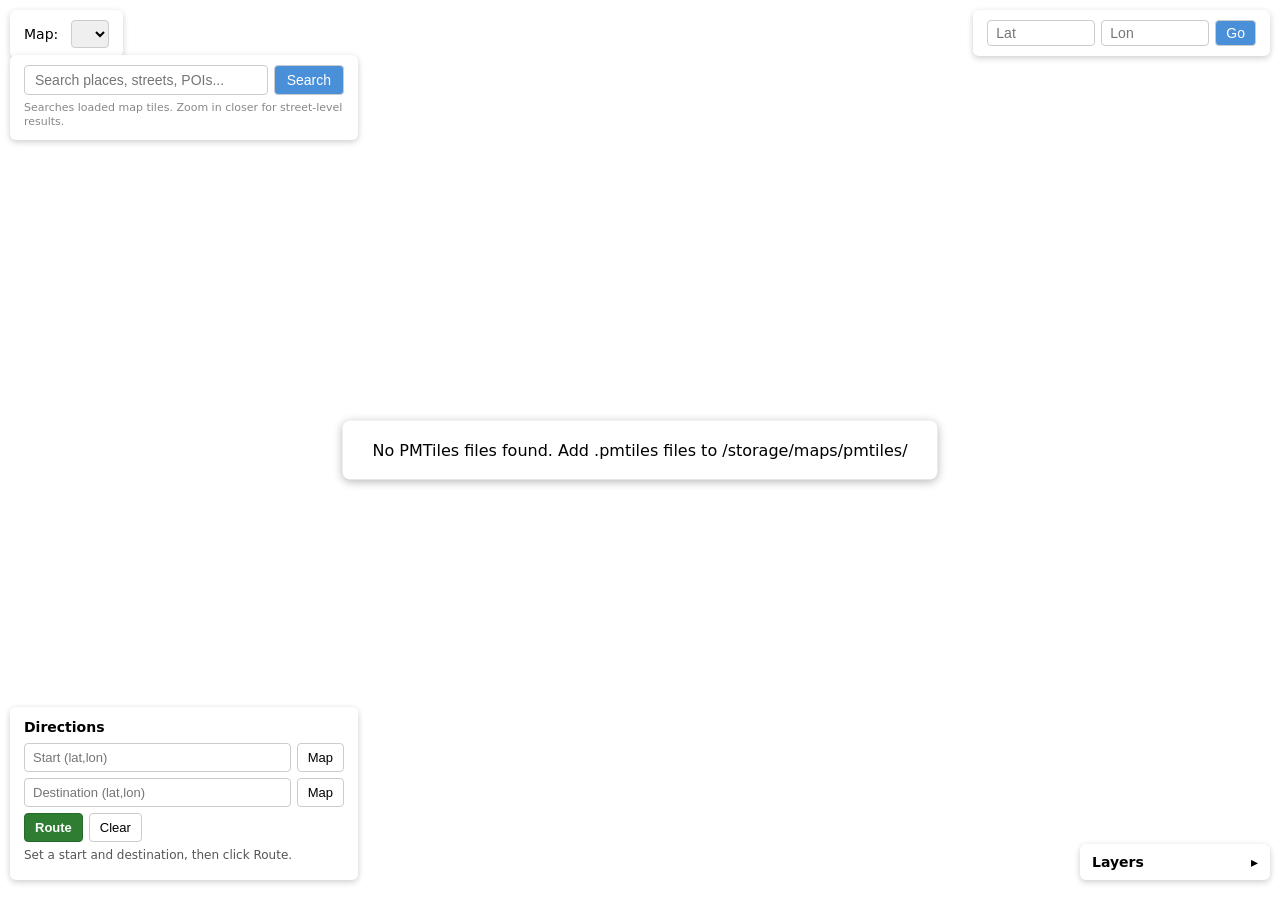
==== setup_library/files/containers/library_maps/index.html @ 05eb6f24 "Initial commit" ====
<!DOCTYPE html>
<html>
<head>
  <meta charset="utf-8">
  <title>Library Maps</title>
  <!-- Vendored locally so the viewer works fully offline (no internet/CDN needed).
       Served from the image at /var/www/html/vendor/. -->
  <script src="vendor/maplibre-gl.js"></script>
  <script src="vendor/pmtiles.js"></script>
  <script src="vendor/basemaps.js"></script>
  <link rel="stylesheet" href="vendor/maplibre-gl.css">
  <style>
    body { margin: 0; padding: 0; font-family: system-ui, sans-serif; }
    #map { width: 100%; height: 100vh; }
    #controls {
      position: absolute;
      top: 10px;
      left: 10px;
      z-index: 1000;
      background: white;
      padding: 10px 14px;
      border-radius: 6px;
      box-shadow: 0 2px 6px rgba(0,0,0,0.2);
      font-size: 14px;
    }
    #controls select {
      padding: 4px 8px;
      font-size: 14px;
      border-radius: 4px;
      border: 1px solid #ccc;
    }
    #controls label {
      font-weight: 500;
      margin-right: 8px;
    }
    #gps-control {
      position: absolute;
      top: 10px;
      right: 10px;
      z-index: 1000;
      background: white;
      padding: 10px 14px;
      border-radius: 6px;
      box-shadow: 0 2px 6px rgba(0,0,0,0.2);
      font-size: 14px;
      display: flex;
      gap: 6px;
      align-items: center;
    }
    #gps-control input {
      padding: 4px 8px;
      font-size: 14px;
      border-radius: 4px;
      border: 1px solid #ccc;
      width: 90px;
    }
    #gps-control button {
      padding: 4px 10px;
      font-size: 14px;
      border-radius: 4px;
      border: 1px solid #ccc;
      background: #4a90d9;
      color: white;
      cursor: pointer;
    }
    #gps-control button:hover {
      background: #357abd;
    }
    #gps-error {
      position: absolute;
      top: 55px;
      right: 10px;
      z-index: 1000;
      background: #fee;
      color: #c00;
      padding: 6px 12px;
      border-radius: 4px;
      font-size: 13px;
      display: none;
      box-shadow: 0 2px 6px rgba(0,0,0,0.15);
    }
    #search-control {
      position: absolute;
      top: 55px;
      left: 10px;
      z-index: 1000;
      background: white;
      padding: 10px 14px;
      border-radius: 6px;
      box-shadow: 0 2px 6px rgba(0,0,0,0.2);
      font-size: 14px;
      width: 320px;
    }
    #search-control .search-row {
      display: flex;
      gap: 6px;
      align-items: center;
    }
    #search-control input {
      padding: 6px 10px;
      font-size: 14px;
      border-radius: 4px;
      border: 1px solid #ccc;
      flex: 1;
      min-width: 0;
    }
    #search-control button {
      padding: 6px 12px;
      font-size: 14px;
      border-radius: 4px;
      border: 1px solid #ccc;
      background: #4a90d9;
      color: white;
      cursor: pointer;
      white-space: nowrap;
    }
    #search-control button:hover {
      background: #357abd;
    }
    #search-hint {
      font-size: 11px;
      color: #888;
      margin-top: 6px;
      line-height: 1.3;
    }
    #search-results {
      max-height: 200px;
      overflow-y: auto;
      margin-top: 8px;
      display: none;
    }
    #search-results .result-item {
      padding: 6px 8px;
      cursor: pointer;
      border-radius: 3px;
      font-size: 13px;
      border-bottom: 1px solid #eee;
    }
    #search-results .result-item:hover {
      background: #eef4ff;
    }
    #search-results .result-item .result-name {
      font-weight: 500;
      color: #333;
    }
    #search-results .result-item .result-type {
      font-size: 11px;
      color: #888;
      margin-left: 6px;
    }
    #search-results .no-results {
      padding: 8px;
      color: #999;
      font-size: 13px;
      font-style: italic;
    }
    #loading {
      position: absolute;
      top: 50%;
      left: 50%;
      transform: translate(-50%, -50%);
      background: white;
      padding: 20px 30px;
      border-radius: 8px;
      box-shadow: 0 2px 10px rgba(0,0,0,0.3);
      font-size: 16px;
      z-index: 2000;
    }

    /* --- Routing panel (bottom-left) --- */
    #route-control {
      position: absolute;
      bottom: 20px;
      left: 10px;
      z-index: 1000;
      background: white;
      padding: 12px 14px;
      border-radius: 6px;
      box-shadow: 0 2px 6px rgba(0,0,0,0.2);
      font-size: 14px;
      width: 320px;
      max-width: 80vw;
      max-height: 60vh;
      overflow-y: auto;
    }
    #route-control h3 { margin: 0 0 8px; font-size: 14px; }
    #route-control .rrow { display: flex; gap: 6px; align-items: center; margin-bottom: 6px; }
    #route-control input {
      padding: 6px 8px; font-size: 13px; border-radius: 4px;
      border: 1px solid #ccc; flex: 1; min-width: 0;
    }
    #route-control button {
      padding: 6px 10px; font-size: 13px; border-radius: 4px;
      border: 1px solid #ccc; background: #fff; cursor: pointer; white-space: nowrap;
    }
    #route-control button.pin.active { background: #4a90d9; color: #fff; border-color: #357abd; }
    #route-control button.primary { background: #2e7d32; color: #fff; border-color: #266a2a; font-weight: 600; }
    #route-control button.primary:hover { background: #266a2a; }
    #route-status { font-size: 12px; color: #555; margin: 4px 0; }
    #route-summary { font-weight: 600; margin: 6px 0; }
    #route-directions { padding-left: 18px; margin: 6px 0 0; }
    #route-directions li { margin: 5px 0; font-size: 12.5px; }

    /* --- Layers panel (bottom-right) --- */
    #layers-control {
      position: absolute;
      bottom: 20px;
      right: 10px;
      z-index: 1000;
      background: white;
      border-radius: 6px;
      box-shadow: 0 2px 6px rgba(0,0,0,0.2);
      font-size: 14px;
      width: 190px;
    }
    #layers-control .lc-head {
      display: flex; align-items: center; justify-content: space-between;
      padding: 10px 12px; cursor: pointer; font-weight: 600; user-select: none;
    }
    #layers-control .lc-body { padding: 4px 12px 10px; display: none; }
    #layers-control.open .lc-body { display: block; }
    #layers-control label {
      display: flex; align-items: center; gap: 8px;
      padding: 4px 0; font-weight: 400; cursor: pointer;
    }
    #layers-control input[type="checkbox"] { width: 16px; height: 16px; }
  </style>
</head>
<body>
  <div id="loading">Loading map tiles...</div>
  <div id="gps-control">
    <input type="text" id="gps-lat" placeholder="Lat" aria-label="Latitude">
    <input type="text" id="gps-lon" placeholder="Lon" aria-label="Longitude">
    <button id="gps-go" aria-label="Go to coordinates">Go</button>
  </div>
  <div id="gps-error"></div>
  <div id="controls">
    <label for="state-select">Map:</label>
    <select id="state-select"></select>
  </div>
  <div id="search-control">
    <div class="search-row">
      <input type="text" id="search-input" placeholder="Search places, streets, POIs..." aria-label="Search address or place">
      <button id="search-btn" aria-label="Search">Search</button>
    </div>
    <div id="search-hint">Searches loaded map tiles. Zoom in closer for street-level results.</div>
    <div id="search-results"></div>
  </div>
  <div id="map"></div>

  <!-- Routing panel: pick a start and destination (by lat,lon, by clicking the
       map, or from a search result) and calculate a car route locally via
       GraphHopper. No geocoder/Photon needed. -->
  <div id="route-control">
    <h3>Directions</h3>
    <div class="rrow">
      <input type="text" id="route-start" placeholder="Start (lat,lon)" aria-label="Start point">
      <button class="pin" id="route-start-pin" title="Click the map to set start">Map</button>
    </div>
    <div class="rrow">
      <input type="text" id="route-dest" placeholder="Destination (lat,lon)" aria-label="Destination point">
      <button class="pin" id="route-dest-pin" title="Click the map to set destination">Map</button>
    </div>
    <div class="rrow">
      <button class="primary" id="route-go">Route</button>
      <button id="route-clear">Clear</button>
    </div>
    <div id="route-status">Set a start and destination, then click Route.</div>
    <div id="route-summary"></div>
    <ol id="route-directions"></ol>
  </div>

  <!-- Layer on/off toggle: groups the map style's layers into categories and
       shows/hides each via visibility. -->
  <div id="layers-control">
    <div class="lc-head" id="layers-head"><span>Layers</span><span id="layers-caret">▸</span></div>
    <div class="lc-body" id="layers-body"></div>
  </div>

  <script>
    const STATE_CENTERS = {
      alabama: [-86.9, 32.8, 7],
      alaska: [-153.5, 64.2, 4],
      arizona: [-111.9, 34.3, 7],
      arkansas: [-92.4, 34.8, 7],
      california: [-119.4, 37.2, 6],
      colorado: [-105.5, 39.0, 7],
      connecticut: [-72.7, 41.6, 9],
      delaware: [-75.5, 39.0, 9],
      florida: [-81.7, 28.1, 7],
      georgia: [-83.5, 32.7, 7],
      hawaii: [-155.5, 20.0, 7],
      idaho: [-114.7, 44.1, 7],
      illinois: [-89.4, 40.0, 7],
      indiana: [-86.3, 39.8, 7],
      iowa: [-93.5, 42.0, 7],
      kansas: [-98.3, 38.5, 7],
      kentucky: [-85.8, 37.8, 7],
      louisiana: [-91.9, 31.0, 7],
      maine: [-69.2, 45.4, 7],
      maryland: [-76.6, 39.0, 8],
      massachusetts: [-71.8, 42.2, 8],
      michigan: [-84.7, 44.3, 7],
      minnesota: [-94.3, 46.3, 7],
      mississippi: [-89.7, 32.7, 7],
      missouri: [-92.5, 38.4, 7],
      montana: [-109.6, 47.0, 7],
      nebraska: [-99.8, 41.5, 7],
      nevada: [-116.6, 39.3, 7],
      new_hampshire: [-71.6, 43.7, 8],
      new_jersey: [-74.7, 40.2, 8],
      new_mexico: [-106.0, 34.5, 7],
      new_york: [-75.5, 43.0, 7],
      north_carolina: [-79.8, 35.6, 7],
      north_dakota: [-100.5, 47.5, 7],
      ohio: [-82.8, 40.4, 7],
      oklahoma: [-97.5, 35.5, 7],
      oregon: [-120.5, 44.0, 7],
      pennsylvania: [-77.6, 41.0, 7],
      rhode_island: [-71.5, 41.7, 10],
      south_carolina: [-80.9, 33.8, 7],
      south_dakota: [-100.2, 44.4, 7],
      tennessee: [-86.3, 35.8, 7],
      texas: [-99.3, 31.5, 6],
      utah: [-111.7, 39.3, 7],
      vermont: [-72.6, 44.0, 8],
      virginia: [-79.4, 37.5, 7],
      washington: [-120.7, 47.4, 7],
      west_virginia: [-80.6, 38.6, 7],
      wisconsin: [-89.8, 44.6, 7],
      wyoming: [-107.5, 43.0, 7]
    };

    const protocol = new pmtiles.Protocol();
    maplibregl.addProtocol("pmtiles", protocol.tile);

    // Discover all available pmtiles files from the server directory listing
    async function getAvailableFiles() {
      try {
        const resp = await fetch(`${window.location.origin}/pmtiles/`);
        if (!resp.ok) throw new Error('Directory listing unavailable');
        const listing = await resp.json();
        return listing
          .filter(entry => entry.type === 'file' && entry.name.endsWith('.pmtiles'))
          .map(entry => entry.name)
          .sort();
      } catch(e) {
        // Fallback: check known states individually
        const available = [];
        const checks = Object.keys(STATE_CENTERS).map(async (state) => {
          const url = `${window.location.origin}/pmtiles/${state}_2025-12.pmtiles`;
          try {
            const resp = await fetch(url, { method: 'HEAD' });
            if (resp.ok) available.push(`${state}_2025-12.pmtiles`);
          } catch(e) {}
        });
        await Promise.all(checks);
        return available.sort();
      }
    }

    // Derive a display name from a pmtiles filename
    function displayName(filename) {
      return filename
        .replace(/\.pmtiles$/, '')
        .replace(/_\d{4}-\d{2}$/, '')  // strip date suffix like _2025-12
        .replace(/_/g, ' ')
        .replace(/\b\w/g, c => c.toUpperCase());
    }

    // Get the map key (state name) from a filename for center lookup
    function stateKey(filename) {
      return filename
        .replace(/\.pmtiles$/, '')
        .replace(/_\d{4}-\d{2}$/, '');
    }

    // The Natural Earth roads file uses a custom schema (layer "roads" with
    // fields class/type/number/state) that the Protomaps basemap style cannot
    // render. Detect it so we can apply a matching style instead.
    function isNaturalEarthRoads(filename) {
      return /usa-major-roads/i.test(filename);
    }

    // Build the MapLibre style for a given pmtiles file.
    // - Protomaps basemaps -> official Protomaps style via basemaps.layers()
    // - Natural Earth roads -> explicit line layers filtered on "class"
    function buildStyle(filename) {
      const url = `pmtiles://${window.location.origin}/pmtiles/${filename}`;

      if (isNaturalEarthRoads(filename)) {
        return {
          version: 8,
          // No glyphs/sprite needed: this style draws lines only (no text
          // labels), so it renders fully offline with no font/sprite server.
          sources: {
            protomaps: {
              type: 'vector',
              url,
              // Tiles only exist to zoom 10; allow MapLibre to overzoom past it.
              maxzoom: 10,
              attribution: '© <a href="https://www.naturalearthdata.com">Natural Earth</a>'
            }
          },
          layers: [
            { id: 'bg', type: 'background', paint: { 'background-color': '#f7f6f2' } },
            {
              id: 'roads-state', type: 'line', source: 'protomaps', 'source-layer': 'roads',
              filter: ['==', ['get', 'class'], 'State'],
              paint: {
                'line-color': '#c9c9c9',
                'line-width': ['interpolate', ['linear'], ['zoom'], 4, 0.4, 10, 1.2]
              }
            },
            {
              id: 'roads-federal', type: 'line', source: 'protomaps', 'source-layer': 'roads',
              filter: ['==', ['get', 'class'], 'Federal'],
              paint: {
                'line-color': '#e9a33a',
                'line-width': ['interpolate', ['linear'], ['zoom'], 4, 0.6, 10, 2.0]
              }
            },
            {
              id: 'roads-interstate', type: 'line', source: 'protomaps', 'source-layer': 'roads',
              filter: ['==', ['get', 'class'], 'Interstate'],
              paint: {
                'line-color': '#d1495b',
                'line-width': ['interpolate', ['linear'], ['zoom'], 4, 1.0, 10, 3.0]
              }
            }
          ]
        };
      }

      // Default: Protomaps basemap schema.
      return {
        version: 8,
        glyphs: window.location.origin + '/basemaps-assets/fonts/{fontstack}/{range}.pbf',
        sprite: window.location.origin + '/basemaps-assets/sprites/v4/light',
        sources: {
          protomaps: {
            type: 'vector',
            url,
            attribution: '© <a href="https://openstreetmap.org">OpenStreetMap</a>'
          }
        },
        layers: basemaps.layers("protomaps", basemaps.namedFlavor("light"), { lang: "en" })
      };
    }

    async function init() {
      const files = await getAvailableFiles();
      const loading = document.getElementById('loading');

      if (files.length === 0) {
        loading.textContent = 'No PMTiles files found. Add .pmtiles files to /storage/maps/pmtiles/';
        return;
      }

      // Populate dropdown
      const select = document.getElementById('state-select');
      files.forEach(filename => {
        const opt = document.createElement('option');
        opt.value = filename;
        opt.textContent = displayName(filename);
        select.appendChild(opt);
      });

      // Load first available file
      const firstFile = files[0];
      const firstKey = stateKey(firstFile);
      const center = STATE_CENTERS[firstKey] || [-98.5, 39.8, 4];

      const map = new maplibregl.Map({
        container: 'map',
        style: buildStyle(firstFile),
        center: [center[0], center[1]],
        zoom: center[2]
      });

      map.addControl(new maplibregl.NavigationControl());

      // GPS coordinate navigation
      let gpsMarker = null;
      const gpsError = document.getElementById('gps-error');

      function goToCoords() {
        const latStr = document.getElementById('gps-lat').value.trim();
        const lonStr = document.getElementById('gps-lon').value.trim();
        gpsError.style.display = 'none';

        const lat = parseFloat(latStr);
        const lon = parseFloat(lonStr);

        if (isNaN(lat) || isNaN(lon)) {
          gpsError.textContent = 'Enter valid numbers for lat/lon';
          gpsError.style.display = 'block';
          return;
        }
        if (lat < -90 || lat > 90) {
          gpsError.textContent = 'Latitude must be between -90 and 90';
          gpsError.style.display = 'block';
          return;
        }
        if (lon < -180 || lon > 180) {
          gpsError.textContent = 'Longitude must be between -180 and 180';
          gpsError.style.display = 'block';
          return;
        }

        if (gpsMarker) gpsMarker.remove();
        gpsMarker = new maplibregl.Marker({ color: '#e74c3c' })
          .setLngLat([lon, lat])
          .addTo(map);

        map.flyTo({ center: [lon, lat], zoom: 14 });
      }

      document.getElementById('gps-go').addEventListener('click', goToCoords);
      document.querySelectorAll('#gps-lat, #gps-lon').forEach(input => {
        input.addEventListener('keydown', (e) => {
          if (e.key === 'Enter') goToCoords();
        });
      });

      // --- Offline Address/Place Search ---
      let searchMarker = null;
      const searchInput = document.getElementById('search-input');
      const searchBtn = document.getElementById('search-btn');
      const searchResults = document.getElementById('search-results');
      const searchHint = document.getElementById('search-hint');

      function searchFeatures(query) {
        if (!query || query.length < 2) {
          searchResults.style.display = 'none';
          return;
        }

        const lowerQuery = query.toLowerCase();
        const zoom = map.getZoom();

        // Update hint based on zoom level
        if (zoom < 10) {
          searchHint.textContent = 'Zoom in closer for street-level results. Currently showing cities/towns only.';
        } else if (zoom < 13) {
          searchHint.textContent = 'Zoom in more for individual addresses. Currently showing roads and places.';
        } else {
          searchHint.textContent = 'Searching loaded tiles for places, streets, and addresses.';
        }

        // Query all rendered features (what's currently visible on screen)
        const features = map.queryRenderedFeatures();

        // Deduplicate and filter by name match
        const seen = new Set();
        const matches = [];

        for (const feature of features) {
          // Look for name properties in the feature
          const props = feature.properties || {};
          const name = props.name || props['name:en'] || props['name_en'] || '';
          if (!name) continue;

          const lowerName = name.toLowerCase();
          if (!lowerName.includes(lowerQuery)) continue;

          // Create a dedup key from name + layer
          const dedupKey = `${name}|${feature.layer.id}`;
          if (seen.has(dedupKey)) continue;
          seen.add(dedupKey);

          // Get the center point of the feature for navigation
          let center = null;
          if (feature.geometry.type === 'Point') {
            center = feature.geometry.coordinates;
          } else if (feature.geometry.type === 'LineString') {
            // Use midpoint of line
            const coords = feature.geometry.coordinates;
            const mid = Math.floor(coords.length / 2);
            center = coords[mid];
          } else if (feature.geometry.type === 'Polygon') {
            // Use first coordinate of polygon as approximate center
            const coords = feature.geometry.coordinates[0];
            const mid = Math.floor(coords.length / 2);
            center = coords[mid];
          } else if (feature.geometry.type === 'MultiPolygon') {
            const coords = feature.geometry.coordinates[0][0];
            const mid = Math.floor(coords.length / 2);
            center = coords[mid];
          }

          if (!center) continue;

          // Determine feature type for display
          const layerId = feature.layer.id || '';
          let type = 'place';
          if (layerId.includes('road') || layerId.includes('street') || layerId.includes('highway') || layerId.includes('path')) {
            type = 'road';
          } else if (layerId.includes('poi') || layerId.includes('point_of_interest')) {
            type = 'POI';
          } else if (layerId.includes('building') || layerId.includes('address')) {
            type = 'address';
          } else if (layerId.includes('water') || layerId.includes('lake') || layerId.includes('river')) {
            type = 'water';
          } else if (layerId.includes('park') || layerId.includes('landuse')) {
            type = 'area';
          }

          matches.push({ name, type, center, layerId });

          if (matches.length >= 20) break;
        }

        // Sort: exact start matches first, then contains
        matches.sort((a, b) => {
          const aStarts = a.name.toLowerCase().startsWith(lowerQuery) ? 0 : 1;
          const bStarts = b.name.toLowerCase().startsWith(lowerQuery) ? 0 : 1;
          return aStarts - bStarts || a.name.localeCompare(b.name);
        });

        // Display results
        searchResults.innerHTML = '';
        searchResults.style.display = 'block';

        if (matches.length === 0) {
          searchResults.innerHTML = '<div class="no-results">No results found in loaded tiles. Try zooming in or panning to the area.</div>';
          return;
        }

        matches.forEach(match => {
          const div = document.createElement('div');
          div.className = 'result-item';
          div.innerHTML = `<span class="result-name">${escapeHtml(match.name)}</span><span class="result-type">${match.type}</span>`;
          div.addEventListener('click', () => {
            // Fly to the result
            if (searchMarker) searchMarker.remove();
            searchMarker = new maplibregl.Marker({ color: '#2ecc71' })
              .setLngLat(match.center)
              .setPopup(new maplibregl.Popup({ offset: 25 }).setText(match.name))
              .addTo(map);
            searchMarker.togglePopup();

            map.flyTo({ center: match.center, zoom: Math.max(map.getZoom(), 15) });
            searchResults.style.display = 'none';
          });
          searchResults.appendChild(div);
        });
      }

      function escapeHtml(str) {
        const div = document.createElement('div');
        div.textContent = str;
        return div.innerHTML;
      }

      // Search on button click
      searchBtn.addEventListener('click', () => {
        searchFeatures(searchInput.value.trim());
      });

      // Search on Enter key
      searchInput.addEventListener('keydown', (e) => {
        if (e.key === 'Enter') {
          searchFeatures(searchInput.value.trim());
        }
      });

      // Live search as you type (debounced)
      let searchTimeout = null;
      searchInput.addEventListener('input', () => {
        clearTimeout(searchTimeout);
        searchTimeout = setTimeout(() => {
          searchFeatures(searchInput.value.trim());
        }, 300);
      });

      // Close results when clicking outside
      document.addEventListener('click', (e) => {
        if (!document.getElementById('search-control').contains(e.target)) {
          searchResults.style.display = 'none';
        }
      });

      // ================= Directions (GraphHopper) =================
      // Photon-free: points come from lat,lon text, map clicks, or search.
      let startPoint = null;   // [lon, lat]
      let destPoint = null;
      let startMarker = null;
      let destMarker = null;
      let pinMode = null;      // 'start' | 'dest' | null

      const rStart = document.getElementById('route-start');
      const rDest = document.getElementById('route-dest');
      const rStartPin = document.getElementById('route-start-pin');
      const rDestPin = document.getElementById('route-dest-pin');
      const rGo = document.getElementById('route-go');
      const rClear = document.getElementById('route-clear');
      const rStatus = document.getElementById('route-status');
      const rSummary = document.getElementById('route-summary');
      const rDirections = document.getElementById('route-directions');

      const setRStatus = (m) => { rStatus.textContent = m; };

      function parseLatLon(text) {
        const m = (text || '').trim().match(/^(-?\d+(?:\.\d+)?)\s*,\s*(-?\d+(?:\.\d+)?)$/);
        if (!m) return null;
        const lat = Number(m[1]), lon = Number(m[2]);
        if (Math.abs(lat) > 90 || Math.abs(lon) > 180) return null;
        return [lon, lat];
      }

      const fmtDist = (m) => {
        const mi = m / 1609.344;
        return mi < 0.2 ? `${Math.round(m * 3.28084)} ft` : `${mi.toFixed(mi < 10 ? 1 : 0)} mi`;
      };
      const fmtTime = (ms) => {
        const mins = Math.round(ms / 60000);
        if (mins < 60) return `${mins} min`;
        return `${Math.floor(mins / 60)} hr ${mins % 60} min`;
      };

      function setRoutePoint(which, point) {
        const color = which === 'start' ? '#2e7d32' : '#b42318';
        const marker = new maplibregl.Marker({ color }).setLngLat(point).addTo(map);
        if (which === 'start') {
          if (startMarker) startMarker.remove();
          startMarker = marker; startPoint = point;
          rStart.value = `${point[1].toFixed(6)},${point[0].toFixed(6)}`;
        } else {
          if (destMarker) destMarker.remove();
          destMarker = marker; destPoint = point;
          rDest.value = `${point[1].toFixed(6)},${point[0].toFixed(6)}`;
        }
        pinMode = null;
        rStartPin.classList.remove('active');
        rDestPin.classList.remove('active');
        map.getCanvas().style.cursor = '';
      }

      // Ensure the route source + line layer exist on the current style. Must be
      // called after every setStyle() since sources/layers are replaced.
      function ensureRouteLayer() {
        if (!map.getSource('gh-route')) {
          map.addSource('gh-route', {
            type: 'geojson',
            data: { type: 'Feature', geometry: { type: 'LineString', coordinates: [] } }
          });
        }
        if (!map.getLayer('gh-route')) {
          map.addLayer({
            id: 'gh-route', type: 'line', source: 'gh-route',
            layout: { 'line-cap': 'round', 'line-join': 'round' },
            paint: { 'line-color': '#175cd3', 'line-width': 6, 'line-opacity': 0.85 }
          });
        }
      }

      function drawRoute(coords) {
        ensureRouteLayer();
        map.getSource('gh-route').setData({
          type: 'Feature', properties: {},
          geometry: { type: 'LineString', coordinates: coords }
        });
      }

      rStartPin.addEventListener('click', () => {
        pinMode = pinMode === 'start' ? null : 'start';
        rStartPin.classList.toggle('active', pinMode === 'start');
        rDestPin.classList.remove('active');
        map.getCanvas().style.cursor = pinMode ? 'crosshair' : '';
        setRStatus(pinMode ? 'Click the map to set the start point.' : 'Set a start and destination, then click Route.');
      });
      rDestPin.addEventListener('click', () => {
        pinMode = pinMode === 'dest' ? null : 'dest';
        rDestPin.classList.toggle('active', pinMode === 'dest');
        rStartPin.classList.remove('active');
        map.getCanvas().style.cursor = pinMode ? 'crosshair' : '';
        setRStatus(pinMode ? 'Click the map to set the destination.' : 'Set a start and destination, then click Route.');
      });

      map.on('click', (e) => {
        if (!pinMode) return;
        setRoutePoint(pinMode, [e.lngLat.lng, e.lngLat.lat]);
        setRStatus('Point set.');
      });

      async function calcRoute() {
        if (!startPoint) { const p = parseLatLon(rStart.value); if (p) setRoutePoint('start', p); }
        if (!destPoint) { const p = parseLatLon(rDest.value); if (p) setRoutePoint('dest', p); }
        if (!startPoint || !destPoint) {
          setRStatus('Enter both points as lat,lon or use the Map buttons to click them.');
          return;
        }
        setRStatus('Calculating route locally…');
        rSummary.textContent = '';
        rDirections.innerHTML = '';

        const qs = new URLSearchParams();
        qs.append('point', `${startPoint[1]},${startPoint[0]}`);
        qs.append('point', `${destPoint[1]},${destPoint[0]}`);
        qs.set('profile', 'car');
        qs.set('points_encoded', 'false');
        qs.set('instructions', 'true');
        qs.set('locale', 'en');

        try {
          const r = await fetch(`/api/route?${qs}`);
          const data = await r.json();
          if (!r.ok || data.message || !(data.paths && data.paths.length)) {
            throw new Error(data.message || `GraphHopper HTTP ${r.status}`);
          }
          const path = data.paths[0];
          drawRoute(path.points.coordinates);

          const b = new maplibregl.LngLatBounds();
          for (const c of path.points.coordinates) b.extend(c);
          map.fitBounds(b, { padding: 60, maxZoom: 15 });

          rSummary.textContent = `${fmtDist(path.distance)} • ${fmtTime(path.time)}`;
          for (const ins of (path.instructions || [])) {
            const li = document.createElement('li');
            li.textContent = `${ins.text} — ${fmtDist(ins.distance)}`;
            rDirections.appendChild(li);
          }
          setRStatus('Route calculated on this device.');
        } catch (err) {
          setRStatus(`Routing error: ${err.message}. Is the point inside the loaded OSM extract?`);
        }
      }

      rGo.addEventListener('click', calcRoute);
      rStart.addEventListener('keydown', (e) => { if (e.key === 'Enter') calcRoute(); });
      rDest.addEventListener('keydown', (e) => { if (e.key === 'Enter') calcRoute(); });
      rClear.addEventListener('click', () => {
        startPoint = destPoint = null; pinMode = null;
        if (startMarker) startMarker.remove();
        if (destMarker) destMarker.remove();
        startMarker = destMarker = null;
        rStart.value = rDest.value = '';
        rSummary.textContent = ''; rDirections.innerHTML = '';
        rStartPin.classList.remove('active'); rDestPin.classList.remove('active');
        map.getCanvas().style.cursor = '';
        if (map.getSource('gh-route')) {
          map.getSource('gh-route').setData({ type: 'Feature', geometry: { type: 'LineString', coordinates: [] } });
        }
        setRStatus('Set a start and destination, then click Route.');
      });

      // ================= Layer on/off toggle =================
      // Categorize the current style's layers by id/source-layer, then toggle
      // each group's visibility. Rebuilt whenever the style changes.
      const layersHead = document.getElementById('layers-head');
      const layersCaret = document.getElementById('layers-caret');
      const layersBody = document.getElementById('layers-body');
      const layersControl = document.getElementById('layers-control');

      layersHead.addEventListener('click', () => {
        layersControl.classList.toggle('open');
        layersCaret.textContent = layersControl.classList.contains('open') ? '▾' : '▸';
      });

      function categorize(layer) {
        // Never expose the routing overlay in the layer toggles.
        if (layer.id === 'gh-route') return null;
        const id = (layer.id || '').toLowerCase();
        const sl = (layer['source-layer'] || '').toLowerCase();
        const s = id + ' ' + sl;
        if (layer.type === 'symbol' || /label|place|shield/.test(s)) return 'Labels';
        if (/water|ocean|lake|river|waterway/.test(s)) return 'Water';
        if (/road|street|highway|transit|rail|path|bridge|tunnel/.test(s)) return 'Roads';
        if (/building/.test(s)) return 'Buildings';
        if (/landuse|landcover|park|forest|wood|natural|earth|land/.test(s)) return 'Land';
        if (/boundary|admin|border/.test(s)) return 'Boundaries';
        if (/poi|point_of_interest/.test(s)) return 'Points of interest';
        if (layer.type === 'background') return null; // keep background always on
        return 'Other';
      }

      function buildLayerToggles() {
        const style = map.getStyle();
        if (!style || !style.layers) return;
        const groups = {}; // category -> [layerId]
        for (const layer of style.layers) {
          const cat = categorize(layer);
          if (!cat) continue;
          (groups[cat] = groups[cat] || []).push(layer.id);
        }
        // Preserve a friendly order.
        const order = ['Labels', 'Points of interest', 'Roads', 'Buildings', 'Water', 'Land', 'Boundaries', 'Other'];
        const cats = Object.keys(groups).sort((a, b) => {
          const ia = order.indexOf(a), ib = order.indexOf(b);
          return (ia < 0 ? 99 : ia) - (ib < 0 ? 99 : ib);
        });

        layersBody.innerHTML = '';
        for (const cat of cats) {
          const ids = groups[cat];
          const label = document.createElement('label');
          const cb = document.createElement('input');
          cb.type = 'checkbox';
          // Reflect current visibility (visible unless explicitly 'none').
          const anyVisible = ids.some(id => (map.getLayoutProperty(id, 'visibility') || 'visible') !== 'none');
          cb.checked = anyVisible;
          cb.addEventListener('change', () => {
            const vis = cb.checked ? 'visible' : 'none';
            for (const id of ids) {
              if (map.getLayer(id)) map.setLayoutProperty(id, 'visibility', vis);
            }
          });
          const span = document.createElement('span');
          span.textContent = `${cat} (${ids.length})`;
          label.appendChild(cb);
          label.appendChild(span);
          layersBody.appendChild(label);
        }
      }

      // (Re)initialize route layer + layer toggles on every style load, so
      // switching maps via the dropdown does not lose the route overlay or the
      // toggle list.
      map.on('styledata', () => {
        ensureRouteLayer();
        buildLayerToggles();
      });

      map.on('load', () => {
        loading.style.display = 'none';
      });

      // Switch maps
      select.value = firstFile;
      select.addEventListener('change', () => {
        const filename = select.value;
        const key = stateKey(filename);
        const c = STATE_CENTERS[key] || [-98.5, 39.8, 4];

        // Rebuild the whole style: the Natural Earth roads file and the
        // Protomaps basemaps use different layer definitions, so swapping only
        // the source URL would leave incompatible layers behind.
        map.setStyle(buildStyle(filename));
        map.flyTo({ center: [c[0], c[1]], zoom: c[2] });
      });
    }

    init();
  </script>
</body>
</html>
---- setup_library/files/containers/library_maps/vendor/maplibre-gl.css ----
.maplibregl-map{font:12px/20px Helvetica Neue,Arial,Helvetica,sans-serif;overflow:hidden;position:relative;-webkit-tap-highlight-color:rgb(0 0 0/0)}.maplibregl-canvas{left:0;position:absolute;top:0}.maplibregl-map:fullscreen{height:100%;width:100%}.maplibregl-ctrl-group button.maplibregl-ctrl-compass{touch-action:none}.maplibregl-canvas-container.maplibregl-interactive,.maplibregl-ctrl-group button.maplibregl-ctrl-compass{cursor:grab;-webkit-user-select:none;-moz-user-select:none;user-select:none}.maplibregl-canvas-container.maplibregl-interactive.maplibregl-track-pointer{cursor:pointer}.maplibregl-canvas-container.maplibregl-interactive:active,.maplibregl-ctrl-group button.maplibregl-ctrl-compass:active{cursor:grabbing}.maplibregl-canvas-container.maplibregl-touch-zoom-rotate,.maplibregl-canvas-container.maplibregl-touch-zoom-rotate .maplibregl-canvas{touch-action:pan-x pan-y}.maplibregl-canvas-container.maplibregl-touch-drag-pan,.maplibregl-canvas-container.maplibregl-touch-drag-pan .maplibregl-canvas{touch-action:pinch-zoom}.maplibregl-canvas-container.maplibregl-touch-zoom-rotate.maplibregl-touch-drag-pan,.maplibregl-canvas-container.maplibregl-touch-zoom-rotate.maplibregl-touch-drag-pan .maplibregl-canvas{touch-action:none}.maplibregl-canvas-container.maplibregl-touch-drag-pan.maplibregl-cooperative-gestures,.maplibregl-canvas-container.maplibregl-touch-drag-pan.maplibregl-cooperative-gestures .maplibregl-canvas{touch-action:pan-x pan-y}.maplibregl-ctrl-bottom-left,.maplibregl-ctrl-bottom-right,.maplibregl-ctrl-top-left,.maplibregl-ctrl-top-right{pointer-events:none;position:absolute;z-index:2}.maplibregl-ctrl-top-left{left:0;top:0}.maplibregl-ctrl-top-right{right:0;top:0}.maplibregl-ctrl-bottom-left{bottom:0;left:0}.maplibregl-ctrl-bottom-right{bottom:0;right:0}.maplibregl-ctrl{clear:both;pointer-events:auto;transform:translate(0)}.maplibregl-ctrl-top-left .maplibregl-ctrl{float:left;margin:10px 0 0 10px}.maplibregl-ctrl-top-right .maplibregl-ctrl{float:right;margin:10px 10px 0 0}.maplibregl-ctrl-bottom-left .maplibregl-ctrl{float:left;margin:0 0 10px 10px}.maplibregl-ctrl-bottom-right .maplibregl-ctrl{float:right;margin:0 10px 10px 0}.maplibregl-ctrl-group{background:#fff;border-radius:4px}.maplibregl-ctrl-group:not(:empty){box-shadow:0 0 0 2px rgba(0,0,0,.1)}@media (forced-colors:active){.maplibregl-ctrl-group:not(:empty){box-shadow:0 0 0 2px ButtonText}}.maplibregl-ctrl-group button{background-color:transparent;border:0;box-sizing:border-box;cursor:pointer;display:block;height:29px;outline:none;padding:0;width:29px}.maplibregl-ctrl-group button+button{border-top:1px solid #ddd}.maplibregl-ctrl button .maplibregl-ctrl-icon{background-position:50%;background-repeat:no-repeat;display:block;height:100%;width:100%}@media (forced-colors:active){.maplibregl-ctrl-icon{background-color:transparent}.maplibregl-ctrl-group button+button{border-top:1px solid ButtonText}}.maplibregl-ctrl button::-moz-focus-inner{border:0;padding:0}.maplibregl-ctrl-attrib-button:focus,.maplibregl-ctrl-group button:focus{box-shadow:0 0 2px 2px #0096ff}.maplibregl-ctrl button:disabled{cursor:not-allowed}.maplibregl-ctrl button:disabled .maplibregl-ctrl-icon{opacity:.25}.maplibregl-ctrl button:not(:disabled):hover{background-color:rgb(0 0 0/5%)}.maplibregl-ctrl-group button:focus:focus-visible{box-shadow:0 0 2px 2px #0096ff}.maplibregl-ctrl-group button:focus:not(:focus-visible){box-shadow:none}.maplibregl-ctrl-group button:focus:first-child{border-radius:4px 4px 0 0}.maplibregl-ctrl-group button:focus:last-child{border-radius:0 0 4px 4px}.maplibregl-ctrl-group button:focus:only-child{border-radius:inherit}.maplibregl-ctrl button.maplibregl-ctrl-zoom-out .maplibregl-ctrl-icon{background-image:url("data:image/svg+xml;charset=utf-8,%3Csvg xmlns='http://www.w3.org/2000/svg' width='29' height='29' fill='%23333' viewBox='0 0 29 29'%3E%3Cpath d='M10 13c-.75 0-1.5.75-1.5 1.5S9.25 16 10 16h9c.75 0 1.5-.75 1.5-1.5S19.75 13 19 13z'/%3E%3C/svg%3E")}.maplibregl-ctrl button.maplibregl-ctrl-zoom-in .maplibregl-ctrl-icon{background-image:url("data:image/svg+xml;charset=utf-8,%3Csvg xmlns='http://www.w3.org/2000/svg' width='29' height='29' fill='%23333' viewBox='0 0 29 29'%3E%3Cpath d='M14.5 8.5c-.75 0-1.5.75-1.5 1.5v3h-3c-.75 0-1.5.75-1.5 1.5S9.25 16 10 16h3v3c0 .75.75 1.5 1.5 1.5S16 19.75 16 19v-3h3c.75 0 1.5-.75 1.5-1.5S19.75 13 19 13h-3v-3c0-.75-.75-1.5-1.5-1.5'/%3E%3C/svg%3E")}@media (forced-colors:active){.maplibregl-ctrl button.maplibregl-ctrl-zoom-out .maplibregl-ctrl-icon{background-image:url("data:image/svg+xml;charset=utf-8,%3Csvg xmlns='http://www.w3.org/2000/svg' width='29' height='29' fill='%23fff' viewBox='0 0 29 29'%3E%3Cpath d='M10 13c-.75 0-1.5.75-1.5 1.5S9.25 16 10 16h9c.75 0 1.5-.75 1.5-1.5S19.75 13 19 13z'/%3E%3C/svg%3E")}.maplibregl-ctrl button.maplibregl-ctrl-zoom-in .maplibregl-ctrl-icon{background-image:url("data:image/svg+xml;charset=utf-8,%3Csvg xmlns='http://www.w3.org/2000/svg' width='29' height='29' fill='%23fff' viewBox='0 0 29 29'%3E%3Cpath d='M14.5 8.5c-.75 0-1.5.75-1.5 1.5v3h-3c-.75 0-1.5.75-1.5 1.5S9.25 16 10 16h3v3c0 .75.75 1.5 1.5 1.5S16 19.75 16 19v-3h3c.75 0 1.5-.75 1.5-1.5S19.75 13 19 13h-3v-3c0-.75-.75-1.5-1.5-1.5'/%3E%3C/svg%3E")}}@media (forced-colors:active) and (prefers-color-scheme:light){.maplibregl-ctrl button.maplibregl-ctrl-zoom-out .maplibregl-ctrl-icon{background-image:url("data:image/svg+xml;charset=utf-8,%3Csvg xmlns='http://www.w3.org/2000/svg' width='29' height='29' viewBox='0 0 29 29'%3E%3Cpath d='M10 13c-.75 0-1.5.75-1.5 1.5S9.25 16 10 16h9c.75 0 1.5-.75 1.5-1.5S19.75 13 19 13z'/%3E%3C/svg%3E")}.maplibregl-ctrl button.maplibregl-ctrl-zoom-in .maplibregl-ctrl-icon{background-image:url("data:image/svg+xml;charset=utf-8,%3Csvg xmlns='http://www.w3.org/2000/svg' width='29' height='29' viewBox='0 0 29 29'%3E%3Cpath d='M14.5 8.5c-.75 0-1.5.75-1.5 1.5v3h-3c-.75 0-1.5.75-1.5 1.5S9.25 16 10 16h3v3c0 .75.75 1.5 1.5 1.5S16 19.75 16 19v-3h3c.75 0 1.5-.75 1.5-1.5S19.75 13 19 13h-3v-3c0-.75-.75-1.5-1.5-1.5'/%3E%3C/svg%3E")}}.maplibregl-ctrl button.maplibregl-ctrl-fullscreen .maplibregl-ctrl-icon{background-image:url("data:image/svg+xml;charset=utf-8,%3Csvg xmlns='http://www.w3.org/2000/svg' width='29' height='29' fill='%23333' viewBox='0 0 29 29'%3E%3Cpath d='M24 16v5.5c0 1.75-.75 2.5-2.5 2.5H16v-1l3-1.5-4-5.5 1-1 5.5 4 1.5-3zM6 16l1.5 3 5.5-4 1 1-4 5.5 3 1.5v1H7.5C5.75 24 5 23.25 5 21.5V16zm7-11v1l-3 1.5 4 5.5-1 1-5.5-4L6 13H5V7.5C5 5.75 5.75 5 7.5 5zm11 2.5c0-1.75-.75-2.5-2.5-2.5H16v1l3 1.5-4 5.5 1 1 5.5-4 1.5 3h1z'/%3E%3C/svg%3E")}.maplibregl-ctrl button.maplibregl-ctrl-shrink .maplibregl-ctrl-icon{background-image:url("data:image/svg+xml;charset=utf-8,%3Csvg xmlns='http://www.w3.org/2000/svg' width='29' height='29' viewBox='0 0 29 29'%3E%3Cpath d='M18.5 16c-1.75 0-2.5.75-2.5 2.5V24h1l1.5-3 5.5 4 1-1-4-5.5 3-1.5v-1zM13 18.5c0-1.75-.75-2.5-2.5-2.5H5v1l3 1.5L4 24l1 1 5.5-4 1.5 3h1zm3-8c0 1.75.75 2.5 2.5 2.5H24v-1l-3-1.5L25 5l-1-1-5.5 4L17 5h-1zM10.5 13c1.75 0 2.5-.75 2.5-2.5V5h-1l-1.5 3L5 4 4 5l4 5.5L5 12v1z'/%3E%3C/svg%3E")}@media (forced-colors:active){.maplibregl-ctrl button.maplibregl-ctrl-fullscreen .maplibregl-ctrl-icon{background-image:url("data:image/svg+xml;charset=utf-8,%3Csvg xmlns='http://www.w3.org/2000/svg' width='29' height='29' fill='%23fff' viewBox='0 0 29 29'%3E%3Cpath d='M24 16v5.5c0 1.75-.75 2.5-2.5 2.5H16v-1l3-1.5-4-5.5 1-1 5.5 4 1.5-3zM6 16l1.5 3 5.5-4 1 1-4 5.5 3 1.5v1H7.5C5.75 24 5 23.25 5 21.5V16zm7-11v1l-3 1.5 4 5.5-1 1-5.5-4L6 13H5V7.5C5 5.75 5.75 5 7.5 5zm11 2.5c0-1.75-.75-2.5-2.5-2.5H16v1l3 1.5-4 5.5 1 1 5.5-4 1.5 3h1z'/%3E%3C/svg%3E")}.maplibregl-ctrl button.maplibregl-ctrl-shrink .maplibregl-ctrl-icon{background-image:url("data:image/svg+xml;charset=utf-8,%3Csvg xmlns='http://www.w3.org/2000/svg' width='29' height='29' fill='%23fff' viewBox='0 0 29 29'%3E%3Cpath d='M18.5 16c-1.75 0-2.5.75-2.5 2.5V24h1l1.5-3 5.5 4 1-1-4-5.5 3-1.5v-1zM13 18.5c0-1.75-.75-2.5-2.5-2.5H5v1l3 1.5L4 24l1 1 5.5-4 1.5 3h1zm3-8c0 1.75.75 2.5 2.5 2.5H24v-1l-3-1.5L25 5l-1-1-5.5 4L17 5h-1zM10.5 13c1.75 0 2.5-.75 2.5-2.5V5h-1l-1.5 3L5 4 4 5l4 5.5L5 12v1z'/%3E%3C/svg%3E")}}@media (forced-colors:active) and (prefers-color-scheme:light){.maplibregl-ctrl button.maplibregl-ctrl-fullscreen .maplibregl-ctrl-icon{background-image:url("data:image/svg+xml;charset=utf-8,%3Csvg xmlns='http://www.w3.org/2000/svg' width='29' height='29' viewBox='0 0 29 29'%3E%3Cpath d='M24 16v5.5c0 1.75-.75 2.5-2.5 2.5H16v-1l3-1.5-4-5.5 1-1 5.5 4 1.5-3zM6 16l1.5 3 5.5-4 1 1-4 5.5 3 1.5v1H7.5C5.75 24 5 23.25 5 21.5V16zm7-11v1l-3 1.5 4 5.5-1 1-5.5-4L6 13H5V7.5C5 5.75 5.75 5 7.5 5zm11 2.5c0-1.75-.75-2.5-2.5-2.5H16v1l3 1.5-4 5.5 1 1 5.5-4 1.5 3h1z'/%3E%3C/svg%3E")}.maplibregl-ctrl button.maplibregl-ctrl-shrink .maplibregl-ctrl-icon{background-image:url("data:image/svg+xml;charset=utf-8,%3Csvg xmlns='http://www.w3.org/2000/svg' width='29' height='29' viewBox='0 0 29 29'%3E%3Cpath d='M18.5 16c-1.75 0-2.5.75-2.5 2.5V24h1l1.5-3 5.5 4 1-1-4-5.5 3-1.5v-1zM13 18.5c0-1.75-.75-2.5-2.5-2.5H5v1l3 1.5L4 24l1 1 5.5-4 1.5 3h1zm3-8c0 1.75.75 2.5 2.5 2.5H24v-1l-3-1.5L25 5l-1-1-5.5 4L17 5h-1zM10.5 13c1.75 0 2.5-.75 2.5-2.5V5h-1l-1.5 3L5 4 4 5l4 5.5L5 12v1z'/%3E%3C/svg%3E")}}.maplibregl-ctrl button.maplibregl-ctrl-compass .maplibregl-ctrl-icon{background-image:url("data:image/svg+xml;charset=utf-8,%3Csvg xmlns='http://www.w3.org/2000/svg' width='29' height='29' fill='%23333' viewBox='0 0 29 29'%3E%3Cpath d='m10.5 14 4-8 4 8z'/%3E%3Cpath fill='%23ccc' d='m10.5 16 4 8 4-8z'/%3E%3C/svg%3E")}@media (forced-colors:active){.maplibregl-ctrl button.maplibregl-ctrl-compass .maplibregl-ctrl-icon{background-image:url("data:image/svg+xml;charset=utf-8,%3Csvg xmlns='http://www.w3.org/2000/svg' width='29' height='29' fill='%23fff' viewBox='0 0 29 29'%3E%3Cpath d='m10.5 14 4-8 4 8z'/%3E%3Cpath fill='%23ccc' d='m10.5 16 4 8 4-8z'/%3E%3C/svg%3E")}}@media (forced-colors:active) and (prefers-color-scheme:light){.maplibregl-ctrl button.maplibregl-ctrl-compass .maplibregl-ctrl-icon{background-image:url("data:image/svg+xml;charset=utf-8,%3Csvg xmlns='http://www.w3.org/2000/svg' width='29' height='29' viewBox='0 0 29 29'%3E%3Cpath d='m10.5 14 4-8 4 8z'/%3E%3Cpath fill='%23ccc' d='m10.5 16 4 8 4-8z'/%3E%3C/svg%3E")}}.maplibregl-ctrl button.maplibregl-ctrl-terrain .maplibregl-ctrl-icon{background-image:url("data:image/svg+xml;charset=utf-8,%3Csvg xmlns='http://www.w3.org/2000/svg' width='22' height='22' fill='%23333' viewBox='0 0 22 22'%3E%3Cpath d='m1.754 13.406 4.453-4.851 3.09 3.09 3.281 3.277.969-.969-3.309-3.312 3.844-4.121 6.148 6.886h1.082v-.855l-7.207-8.07-4.84 5.187L6.169 6.57l-5.48 5.965v.871ZM.688 16.844h20.625v1.375H.688Zm0 0'/%3E%3C/svg%3E")}.maplibregl-ctrl button.maplibregl-ctrl-terrain-enabled .maplibregl-ctrl-icon{background-image:url("data:image/svg+xml;charset=utf-8,%3Csvg xmlns='http://www.w3.org/2000/svg' width='22' height='22' fill='%2333b5e5' viewBox='0 0 22 22'%3E%3Cpath d='m1.754 13.406 4.453-4.851 3.09 3.09 3.281 3.277.969-.969-3.309-3.312 3.844-4.121 6.148 6.886h1.082v-.855l-7.207-8.07-4.84 5.187L6.169 6.57l-5.48 5.965v.871ZM.688 16.844h20.625v1.375H.688Zm0 0'/%3E%3C/svg%3E")}.maplibregl-ctrl button.maplibregl-ctrl-geolocate .maplibregl-ctrl-icon{background-image:url("data:image/svg+xml;charset=utf-8,%3Csvg xmlns='http://www.w3.org/2000/svg' width='29' height='29' fill='%23333' viewBox='0 0 20 20'%3E%3Cpath d='M10 4C9 4 9 5 9 5v.1A5 5 0 0 0 5.1 9H5s-1 0-1 1 1 1 1 1h.1A5 5 0 0 0 9 14.9v.1s0 1 1 1 1-1 1-1v-.1a5 5 0 0 0 3.9-3.9h.1s1 0 1-1-1-1-1-1h-.1A5 5 0 0 0 11 5.1V5s0-1-1-1m0 2.5a3.5 3.5 0 1 1 0 7 3.5 3.5 0 1 1 0-7'/%3E%3Ccircle cx='10' cy='10' r='2'/%3E%3C/svg%3E")}.maplibregl-ctrl button.maplibregl-ctrl-geolocate:disabled .maplibregl-ctrl-icon{background-image:url("data:image/svg+xml;charset=utf-8,%3Csvg xmlns='http://www.w3.org/2000/svg' width='29' height='29' fill='%23aaa' viewBox='0 0 20 20'%3E%3Cpath d='M10 4C9 4 9 5 9 5v.1A5 5 0 0 0 5.1 9H5s-1 0-1 1 1 1 1 1h.1A5 5 0 0 0 9 14.9v.1s0 1 1 1 1-1 1-1v-.1a5 5 0 0 0 3.9-3.9h.1s1 0 1-1-1-1-1-1h-.1A5 5 0 0 0 11 5.1V5s0-1-1-1m0 2.5a3.5 3.5 0 1 1 0 7 3.5 3.5 0 1 1 0-7'/%3E%3Ccircle cx='10' cy='10' r='2'/%3E%3Cpath fill='red' d='m14 5 1 1-9 9-1-1z'/%3E%3C/svg%3E")}.maplibregl-ctrl button.maplibregl-ctrl-geolocate.maplibregl-ctrl-geolocate-active .maplibregl-ctrl-icon{background-image:url("data:image/svg+xml;charset=utf-8,%3Csvg xmlns='http://www.w3.org/2000/svg' width='29' height='29' fill='%2333b5e5' viewBox='0 0 20 20'%3E%3Cpath d='M10 4C9 4 9 5 9 5v.1A5 5 0 0 0 5.1 9H5s-1 0-1 1 1 1 1 1h.1A5 5 0 0 0 9 14.9v.1s0 1 1 1 1-1 1-1v-.1a5 5 0 0 0 3.9-3.9h.1s1 0 1-1-1-1-1-1h-.1A5 5 0 0 0 11 5.1V5s0-1-1-1m0 2.5a3.5 3.5 0 1 1 0 7 3.5 3.5 0 1 1 0-7'/%3E%3Ccircle cx='10' cy='10' r='2'/%3E%3C/svg%3E")}.maplibregl-ctrl button.maplibregl-ctrl-geolocate.maplibregl-ctrl-geolocate-active-error .maplibregl-ctrl-icon{background-image:url("data:image/svg+xml;charset=utf-8,%3Csvg xmlns='http://www.w3.org/2000/svg' width='29' height='29' fill='%23e58978' viewBox='0 0 20 20'%3E%3Cpath d='M10 4C9 4 9 5 9 5v.1A5 5 0 0 0 5.1 9H5s-1 0-1 1 1 1 1 1h.1A5 5 0 0 0 9 14.9v.1s0 1 1 1 1-1 1-1v-.1a5 5 0 0 0 3.9-3.9h.1s1 0 1-1-1-1-1-1h-.1A5 5 0 0 0 11 5.1V5s0-1-1-1m0 2.5a3.5 3.5 0 1 1 0 7 3.5 3.5 0 1 1 0-7'/%3E%3Ccircle cx='10' cy='10' r='2'/%3E%3C/svg%3E")}.maplibregl-ctrl button.maplibregl-ctrl-geolocate.maplibregl-ctrl-geolocate-background .maplibregl-ctrl-icon{background-image:url("data:image/svg+xml;charset=utf-8,%3Csvg xmlns='http://www.w3.org/2000/svg' width='29' height='29' fill='%2333b5e5' viewBox='0 0 20 20'%3E%3Cpath d='M10 4C9 4 9 5 9 5v.1A5 5 0 0 0 5.1 9H5s-1 0-1 1 1 1 1 1h.1A5 5 0 0 0 9 14.9v.1s0 1 1 1 1-1 1-1v-.1a5 5 0 0 0 3.9-3.9h.1s1 0 1-1-1-1-1-1h-.1A5 5 0 0 0 11 5.1V5s0-1-1-1m0 2.5a3.5 3.5 0 1 1 0 7 3.5 3.5 0 1 1 0-7'/%3E%3C/svg%3E")}.maplibregl-ctrl button.maplibregl-ctrl-geolocate.maplibregl-ctrl-geolocate-background-error .maplibregl-ctrl-icon{background-image:url("data:image/svg+xml;charset=utf-8,%3Csvg xmlns='http://www.w3.org/2000/svg' width='29' height='29' fill='%23e54e33' viewBox='0 0 20 20'%3E%3Cpath d='M10 4C9 4 9 5 9 5v.1A5 5 0 0 0 5.1 9H5s-1 0-1 1 1 1 1 1h.1A5 5 0 0 0 9 14.9v.1s0 1 1 1 1-1 1-1v-.1a5 5 0 0 0 3.9-3.9h.1s1 0 1-1-1-1-1-1h-.1A5 5 0 0 0 11 5.1V5s0-1-1-1m0 2.5a3.5 3.5 0 1 1 0 7 3.5 3.5 0 1 1 0-7'/%3E%3C/svg%3E")}.maplibregl-ctrl button.maplibregl-ctrl-geolocate.maplibregl-ctrl-geolocate-waiting .maplibregl-ctrl-icon{animation:maplibregl-spin 2s linear infinite}@media (forced-colors:active){.maplibregl-ctrl button.maplibregl-ctrl-geolocate .maplibregl-ctrl-icon{background-image:url("data:image/svg+xml;charset=utf-8,%3Csvg xmlns='http://www.w3.org/2000/svg' width='29' height='29' fill='%23fff' viewBox='0 0 20 20'%3E%3Cpath d='M10 4C9 4 9 5 9 5v.1A5 5 0 0 0 5.1 9H5s-1 0-1 1 1 1 1 1h.1A5 5 0 0 0 9 14.9v.1s0 1 1 1 1-1 1-1v-.1a5 5 0 0 0 3.9-3.9h.1s1 0 1-1-1-1-1-1h-.1A5 5 0 0 0 11 5.1V5s0-1-1-1m0 2.5a3.5 3.5 0 1 1 0 7 3.5 3.5 0 1 1 0-7'/%3E%3Ccircle cx='10' cy='10' r='2'/%3E%3C/svg%3E")}.maplibregl-ctrl button.maplibregl-ctrl-geolocate:disabled .maplibregl-ctrl-icon{background-image:url("data:image/svg+xml;charset=utf-8,%3Csvg xmlns='http://www.w3.org/2000/svg' width='29' height='29' fill='%23999' viewBox='0 0 20 20'%3E%3Cpath d='M10 4C9 4 9 5 9 5v.1A5 5 0 0 0 5.1 9H5s-1 0-1 1 1 1 1 1h.1A5 5 0 0 0 9 14.9v.1s0 1 1 1 1-1 1-1v-.1a5 5 0 0 0 3.9-3.9h.1s1 0 1-1-1-1-1-1h-.1A5 5 0 0 0 11 5.1V5s0-1-1-1m0 2.5a3.5 3.5 0 1 1 0 7 3.5 3.5 0 1 1 0-7'/%3E%3Ccircle cx='10' cy='10' r='2'/%3E%3Cpath fill='red' d='m14 5 1 1-9 9-1-1z'/%3E%3C/svg%3E")}.maplibregl-ctrl button.maplibregl-ctrl-geolocate.maplibregl-ctrl-geolocate-active .maplibregl-ctrl-icon{background-image:url("data:image/svg+xml;charset=utf-8,%3Csvg xmlns='http://www.w3.org/2000/svg' width='29' height='29' fill='%2333b5e5' viewBox='0 0 20 20'%3E%3Cpath d='M10 4C9 4 9 5 9 5v.1A5 5 0 0 0 5.1 9H5s-1 0-1 1 1 1 1 1h.1A5 5 0 0 0 9 14.9v.1s0 1 1 1 1-1 1-1v-.1a5 5 0 0 0 3.9-3.9h.1s1 0 1-1-1-1-1-1h-.1A5 5 0 0 0 11 5.1V5s0-1-1-1m0 2.5a3.5 3.5 0 1 1 0 7 3.5 3.5 0 1 1 0-7'/%3E%3Ccircle cx='10' cy='10' r='2'/%3E%3C/svg%3E")}.maplibregl-ctrl button.maplibregl-ctrl-geolocate.maplibregl-ctrl-geolocate-active-error .maplibregl-ctrl-icon{background-image:url("data:image/svg+xml;charset=utf-8,%3Csvg xmlns='http://www.w3.org/2000/svg' width='29' height='29' fill='%23e58978' viewBox='0 0 20 20'%3E%3Cpath d='M10 4C9 4 9 5 9 5v.1A5 5 0 0 0 5.1 9H5s-1 0-1 1 1 1 1 1h.1A5 5 0 0 0 9 14.9v.1s0 1 1 1 1-1 1-1v-.1a5 5 0 0 0 3.9-3.9h.1s1 0 1-1-1-1-1-1h-.1A5 5 0 0 0 11 5.1V5s0-1-1-1m0 2.5a3.5 3.5 0 1 1 0 7 3.5 3.5 0 1 1 0-7'/%3E%3Ccircle cx='10' cy='10' r='2'/%3E%3C/svg%3E")}.maplibregl-ctrl button.maplibregl-ctrl-geolocate.maplibregl-ctrl-geolocate-background .maplibregl-ctrl-icon{background-image:url("data:image/svg+xml;charset=utf-8,%3Csvg xmlns='http://www.w3.org/2000/svg' width='29' height='29' fill='%2333b5e5' viewBox='0 0 20 20'%3E%3Cpath d='M10 4C9 4 9 5 9 5v.1A5 5 0 0 0 5.1 9H5s-1 0-1 1 1 1 1 1h.1A5 5 0 0 0 9 14.9v.1s0 1 1 1 1-1 1-1v-.1a5 5 0 0 0 3.9-3.9h.1s1 0 1-1-1-1-1-1h-.1A5 5 0 0 0 11 5.1V5s0-1-1-1m0 2.5a3.5 3.5 0 1 1 0 7 3.5 3.5 0 1 1 0-7'/%3E%3C/svg%3E")}.maplibregl-ctrl button.maplibregl-ctrl-geolocate.maplibregl-ctrl-geolocate-background-error .maplibregl-ctrl-icon{background-image:url("data:image/svg+xml;charset=utf-8,%3Csvg xmlns='http://www.w3.org/2000/svg' width='29' height='29' fill='%23e54e33' viewBox='0 0 20 20'%3E%3Cpath d='M10 4C9 4 9 5 9 5v.1A5 5 0 0 0 5.1 9H5s-1 0-1 1 1 1 1 1h.1A5 5 0 0 0 9 14.9v.1s0 1 1 1 1-1 1-1v-.1a5 5 0 0 0 3.9-3.9h.1s1 0 1-1-1-1-1-1h-.1A5 5 0 0 0 11 5.1V5s0-1-1-1m0 2.5a3.5 3.5 0 1 1 0 7 3.5 3.5 0 1 1 0-7'/%3E%3C/svg%3E")}}@media (forced-colors:active) and (prefers-color-scheme:light){.maplibregl-ctrl button.maplibregl-ctrl-geolocate .maplibregl-ctrl-icon{background-image:url("data:image/svg+xml;charset=utf-8,%3Csvg xmlns='http://www.w3.org/2000/svg' width='29' height='29' viewBox='0 0 20 20'%3E%3Cpath d='M10 4C9 4 9 5 9 5v.1A5 5 0 0 0 5.1 9H5s-1 0-1 1 1 1 1 1h.1A5 5 0 0 0 9 14.9v.1s0 1 1 1 1-1 1-1v-.1a5 5 0 0 0 3.9-3.9h.1s1 0 1-1-1-1-1-1h-.1A5 5 0 0 0 11 5.1V5s0-1-1-1m0 2.5a3.5 3.5 0 1 1 0 7 3.5 3.5 0 1 1 0-7'/%3E%3Ccircle cx='10' cy='10' r='2'/%3E%3C/svg%3E")}.maplibregl-ctrl button.maplibregl-ctrl-geolocate:disabled .maplibregl-ctrl-icon{background-image:url("data:image/svg+xml;charset=utf-8,%3Csvg xmlns='http://www.w3.org/2000/svg' width='29' height='29' fill='%23666' viewBox='0 0 20 20'%3E%3Cpath d='M10 4C9 4 9 5 9 5v.1A5 5 0 0 0 5.1 9H5s-1 0-1 1 1 1 1 1h.1A5 5 0 0 0 9 14.9v.1s0 1 1 1 1-1 1-1v-.1a5 5 0 0 0 3.9-3.9h.1s1 0 1-1-1-1-1-1h-.1A5 5 0 0 0 11 5.1V5s0-1-1-1m0 2.5a3.5 3.5 0 1 1 0 7 3.5 3.5 0 1 1 0-7'/%3E%3Ccircle cx='10' cy='10' r='2'/%3E%3Cpath fill='red' d='m14 5 1 1-9 9-1-1z'/%3E%3C/svg%3E")}}@keyframes maplibregl-spin{0%{transform:rotate(0deg)}to{transform:rotate(1turn)}}a.maplibregl-ctrl-logo{background-image:url("data:image/svg+xml;charset=utf-8,%3Csvg xmlns='http://www.w3.org/2000/svg' width='88' height='23' fill='none'%3E%3Cpath fill='%23000' fill-opacity='.4' fill-rule='evenodd' d='M17.408 16.796h-1.827l2.501-12.095h.198l3.324 6.533.988 2.19.988-2.19 3.258-6.533h.181l2.6 12.095h-1.81l-1.218-5.644-.362-1.71-.658 1.71-2.929 5.644h-.098l-2.914-5.644-.757-1.71-.345 1.71zm1.958-3.42-.726 3.663a1.255 1.255 0 0 1-1.232 1.011h-1.827a1.255 1.255 0 0 1-1.229-1.509l2.501-12.095a1.255 1.255 0 0 1 1.23-1.001h.197a1.25 1.25 0 0 1 1.12.685l3.19 6.273 3.125-6.263a1.25 1.25 0 0 1 1.123-.695h.181a1.255 1.255 0 0 1 1.227.991l1.443 6.71a5 5 0 0 1 .314-.787l.009-.016a4.6 4.6 0 0 1 1.777-1.887c.782-.46 1.668-.667 2.611-.667a4.6 4.6 0 0 1 1.7.32l.306.134c.21-.16.474-.256.759-.256h1.694a1.255 1.255 0 0 1 1.212.925 1.255 1.255 0 0 1 1.212-.925h1.711c.284 0 .545.094.755.252.613-.3 1.312-.45 2.075-.45 1.356 0 2.557.445 3.482 1.4q.47.48.763 1.064V4.701a1.255 1.255 0 0 1 1.255-1.255h1.86A1.255 1.255 0 0 1 54.44 4.7v9.194h2.217c.19 0 .37.043.532.118v-4.77c0-.356.147-.678.385-.906a2.42 2.42 0 0 1-.682-1.71c0-.665.267-1.253.735-1.7a2.45 2.45 0 0 1 1.722-.674 2.43 2.43 0 0 1 1.705.675q.318.302.504.683V4.7a1.255 1.255 0 0 1 1.255-1.255h1.744A1.255 1.255 0 0 1 65.812 4.7v3.335a4.8 4.8 0 0 1 1.526-.246c.938 0 1.817.214 2.59.69a4.47 4.47 0 0 1 1.67 1.743v-.98a1.255 1.255 0 0 1 1.256-1.256h1.777c.233 0 .451.064.639.174a3.4 3.4 0 0 1 1.567-.372c.346 0 .861.02 1.285.232a1.25 1.25 0 0 1 .689 1.004 4.7 4.7 0 0 1 .853-.588c.795-.44 1.675-.647 2.61-.647 1.385 0 2.65.39 3.525 1.396.836.938 1.168 2.173 1.168 3.528q-.001.515-.056 1.051a1.255 1.255 0 0 1-.947 1.09l.408.952a1.255 1.255 0 0 1-.477 1.552c-.418.268-.92.463-1.458.612-.613.171-1.304.244-2.049.244-1.06 0-2.043-.207-2.886-.698l-.015-.008c-.798-.48-1.419-1.135-1.818-1.963l-.004-.008a5.8 5.8 0 0 1-.548-2.512q0-.429.053-.843a1.3 1.3 0 0 1-.333-.086l-.166-.004c-.223 0-.426.062-.643.228-.03.024-.142.139-.142.59v3.883a1.255 1.255 0 0 1-1.256 1.256h-1.777a1.255 1.255 0 0 1-1.256-1.256V15.69l-.032.057a4.8 4.8 0 0 1-1.86 1.833 5.04 5.04 0 0 1-2.484.634 4.5 4.5 0 0 1-1.935-.424 1.25 1.25 0 0 1-.764.258h-1.71a1.255 1.255 0 0 1-1.256-1.255V7.687a2.4 2.4 0 0 1-.428.625c.253.23.412.561.412.93v7.553a1.255 1.255 0 0 1-1.256 1.255h-1.843a1.25 1.25 0 0 1-.894-.373c-.228.23-.544.373-.894.373H51.32a1.255 1.255 0 0 1-1.256-1.255v-1.251l-.061.117a4.7 4.7 0 0 1-1.782 1.884 4.77 4.77 0 0 1-2.485.67 5.6 5.6 0 0 1-1.485-.188l.009 2.764a1.255 1.255 0 0 1-1.255 1.259h-1.729a1.255 1.255 0 0 1-1.255-1.255v-3.537a1.255 1.255 0 0 1-1.167.793h-1.679a1.25 1.25 0 0 1-.77-.263 4.5 4.5 0 0 1-1.945.429c-.885 0-1.724-.21-2.495-.632l-.017-.01a5 5 0 0 1-1.081-.836 1.255 1.255 0 0 1-1.254 1.312h-1.81a1.255 1.255 0 0 1-1.228-.99l-.782-3.625-2.044 3.939a1.25 1.25 0 0 1-1.115.676h-.098a1.25 1.25 0 0 1-1.116-.68l-2.061-3.994zM35.92 16.63l.207-.114.223-.15q.493-.356.735-.785l.061-.118.033 1.332h1.678V9.242h-1.694l-.033 1.267q-.133-.329-.526-.658l-.032-.028a3.2 3.2 0 0 0-.668-.428l-.27-.12a3.3 3.3 0 0 0-1.235-.23q-1.136-.001-1.974.493a3.36 3.36 0 0 0-1.3 1.382q-.445.89-.444 2.074 0 1.2.51 2.107a3.8 3.8 0 0 0 1.382 1.381 3.9 3.9 0 0 0 1.893.477q.795 0 1.455-.33zm-2.789-5.38q-.576.675-.575 1.762 0 1.102.559 1.794.576.675 1.645.675a2.25 2.25 0 0 0 .934-.19 2.2 2.2 0 0 0 .468-.29l.178-.161a2.2 2.2 0 0 0 .397-.561q.244-.5.244-1.15v-.115q0-.708-.296-1.267l-.043-.077a2.2 2.2 0 0 0-.633-.709l-.13-.086-.047-.028a2.1 2.1 0 0 0-1.073-.285q-1.052 0-1.629.692zm2.316 2.706c.163-.17.28-.407.28-.83v-.114c0-.292-.06-.508-.15-.68a.96.96 0 0 0-.353-.389.85.85 0 0 0-.464-.127c-.4 0-.56.114-.664.239l-.01.012c-.148.174-.275.45-.275.945 0 .506.122.801.27.99.097.11.266.224.68.224.303 0 .504-.09.687-.269zm7.545 1.705a2.6 2.6 0 0 0 .331.423q.319.33.755.548l.173.074q.65.255 1.49.255 1.02 0 1.844-.493a3.45 3.45 0 0 0 1.316-1.4q.493-.904.493-2.089 0-1.909-.988-2.913-.988-1.02-2.584-1.02-.898 0-1.575.347a3 3 0 0 0-.415.262l-.199.166a3.4 3.4 0 0 0-.64.82V9.242h-1.712v11.553h1.729l-.017-5.134zm.53-1.138q.206.29.48.5l.155.11.053.034q.51.296 1.119.297 1.07 0 1.645-.675.577-.69.576-1.762 0-1.119-.576-1.777-.558-.675-1.645-.675-.435 0-.835.16a2 2 0 0 0-.284.136 2 2 0 0 0-.363.254 2.2 2.2 0 0 0-.46.569l-.082.162a2.6 2.6 0 0 0-.213 1.072v.115q0 .707.296 1.267l.135.211zm.964-.818a1.1 1.1 0 0 0 .367.385.94.94 0 0 0 .476.118c.423 0 .59-.117.687-.23.159-.194.28-.478.28-.95 0-.53-.133-.8-.266-.952l-.021-.025c-.078-.094-.231-.221-.68-.221a1 1 0 0 0-.503.135l-.012.007a.86.86 0 0 0-.335.343c-.073.133-.132.324-.132.614v.115a1.4 1.4 0 0 0 .14.66zm15.7-6.222q.347-.346.346-.856a1.05 1.05 0 0 0-.345-.79 1.18 1.18 0 0 0-.84-.329q-.51 0-.855.33a1.05 1.05 0 0 0-.346.79q0 .51.346.855.345.346.856.346.51 0 .839-.346zm4.337 9.314.033-1.332q.191.403.59.747l.098.081a4 4 0 0 0 .316.224l.223.122a3.2 3.2 0 0 0 1.44.322 3.8 3.8 0 0 0 1.875-.477 3.5 3.5 0 0 0 1.382-1.366q.527-.89.526-2.09 0-1.184-.444-2.073a3.24 3.24 0 0 0-1.283-1.399q-.823-.51-1.942-.51a3.5 3.5 0 0 0-1.527.344l-.086.043-.165.09a3 3 0 0 0-.33.214q-.432.315-.656.707a2 2 0 0 0-.099.198l.082-1.283V4.701h-1.744v12.095zm.473-2.509a2.5 2.5 0 0 0 .566.7q.117.098.245.18l.144.08a2.1 2.1 0 0 0 .975.232q1.07 0 1.645-.675.576-.69.576-1.778 0-1.102-.576-1.777-.56-.691-1.645-.692a2.2 2.2 0 0 0-1.015.235q-.22.113-.415.282l-.15.142a2.1 2.1 0 0 0-.42.594q-.223.479-.223 1.1v.115q0 .705.293 1.26zm2.616-.293c.157-.191.28-.479.28-.967 0-.51-.13-.79-.276-.961l-.021-.026c-.082-.1-.232-.225-.67-.225a.87.87 0 0 0-.681.279l-.012.011c-.154.155-.274.38-.274.807v.115c0 .285.057.499.144.669a1.1 1.1 0 0 0 .367.405c.137.082.28.123.455.123.423 0 .59-.118.686-.23zm8.266-3.013q.345-.13.724-.14l.069-.002q.493 0 .642.099l.247-1.794q-.196-.099-.717-.099a2.3 2.3 0 0 0-.545.063 2 2 0 0 0-.411.148 2.2 2.2 0 0 0-.4.249 2.5 2.5 0 0 0-.485.499 2.7 2.7 0 0 0-.32.581l-.05.137v-1.48h-1.778v7.553h1.777v-3.884q0-.546.159-.943a1.5 1.5 0 0 1 .466-.636 2.5 2.5 0 0 1 .399-.253 2 2 0 0 1 .224-.099zm9.784 2.656.05-.922q0-1.743-.856-2.698-.838-.97-2.584-.97-1.119-.001-2.007.493a3.46 3.46 0 0 0-1.4 1.382q-.493.906-.493 2.106 0 1.07.428 1.975.428.89 1.332 1.432.906.526 2.255.526.973 0 1.668-.185l.044-.012.135-.04q.613-.184.984-.421l-.542-1.267q-.3.162-.642.274l-.297.087q-.51.131-1.3.131-.954 0-1.497-.444a1.6 1.6 0 0 1-.192-.193q-.366-.44-.512-1.234l-.004-.021zm-5.427-1.256-.003.022h3.752v-.138q-.011-.727-.288-1.118a1 1 0 0 0-.156-.176q-.46-.428-1.316-.428-.986 0-1.494.604-.379.45-.494 1.234zm-27.053 2.77V4.7h-1.86v12.095h5.333V15.15zm7.103-5.908v7.553h-1.843V9.242h1.843z'/%3E%3Cpath fill='%23fff' d='m19.63 11.151-.757-1.71-.345 1.71-1.12 5.644h-1.827L18.083 4.7h.197l3.325 6.533.988 2.19.988-2.19L26.839 4.7h.181l2.6 12.095h-1.81l-1.218-5.644-.362-1.71-.658 1.71-2.93 5.644h-.098l-2.913-5.644zm14.836 5.81q-1.02 0-1.893-.478a3.8 3.8 0 0 1-1.381-1.382q-.51-.906-.51-2.106 0-1.185.444-2.074a3.36 3.36 0 0 1 1.3-1.382q.839-.494 1.974-.494a3.3 3.3 0 0 1 1.234.231 3.3 3.3 0 0 1 .97.575q.396.33.527.659l.033-1.267h1.694v7.553H37.18l-.033-1.332q-.279.593-1.02 1.053a3.17 3.17 0 0 1-1.662.444zm.296-1.482q.938 0 1.58-.642.642-.66.642-1.711v-.115q0-.708-.296-1.267a2.2 2.2 0 0 0-.807-.872 2.1 2.1 0 0 0-1.119-.313q-1.053 0-1.629.692-.575.675-.575 1.76 0 1.103.559 1.795.577.675 1.645.675zm6.521-6.237h1.711v1.4q.906-1.597 2.83-1.597 1.596 0 2.584 1.02.988 1.005.988 2.914 0 1.185-.493 2.09a3.46 3.46 0 0 1-1.316 1.399 3.5 3.5 0 0 1-1.844.493q-.954 0-1.662-.329a2.67 2.67 0 0 1-1.086-.97l.017 5.134h-1.728zm4.048 6.22q1.07 0 1.645-.674.577-.69.576-1.762 0-1.119-.576-1.777-.558-.675-1.645-.675-.592 0-1.12.296-.51.28-.822.823-.296.527-.296 1.234v.115q0 .708.296 1.267.313.543.823.855.51.296 1.119.297z'/%3E%3Cpath fill='%23e1e3e9' d='M51.325 4.7h1.86v10.45h3.473v1.646h-5.333zm7.12 4.542h1.843v7.553h-1.843zm.905-1.415a1.16 1.16 0 0 1-.856-.346 1.17 1.17 0 0 1-.346-.856 1.05 1.05 0 0 1 .346-.79q.346-.329.856-.329.494 0 .839.33a1.05 1.05 0 0 1 .345.79 1.16 1.16 0 0 1-.345.855q-.33.346-.84.346zm7.875 9.133a3.17 3.17 0 0 1-1.662-.444q-.723-.46-1.004-1.053l-.033 1.332h-1.71V4.701h1.743v4.657l-.082 1.283q.279-.658 1.086-1.119a3.5 3.5 0 0 1 1.778-.477q1.119 0 1.942.51a3.24 3.24 0 0 1 1.283 1.4q.445.888.444 2.072 0 1.201-.526 2.09a3.5 3.5 0 0 1-1.382 1.366 3.8 3.8 0 0 1-1.876.477zm-.296-1.481q1.069 0 1.645-.675.577-.69.577-1.778 0-1.102-.577-1.776-.56-.691-1.645-.692a2.12 2.12 0 0 0-1.58.659q-.642.641-.642 1.694v.115q0 .71.296 1.267a2.4 2.4 0 0 0 .807.872 2.1 2.1 0 0 0 1.119.313zm5.927-6.237h1.777v1.481q.263-.757.856-1.217a2.14 2.14 0 0 1 1.349-.46q.527 0 .724.098l-.247 1.794q-.149-.099-.642-.099-.774 0-1.416.494-.626.493-.626 1.58v3.883h-1.777V9.242zm9.534 7.718q-1.35 0-2.255-.526-.904-.543-1.332-1.432a4.6 4.6 0 0 1-.428-1.975q0-1.2.493-2.106a3.46 3.46 0 0 1 1.4-1.382q.889-.495 2.007-.494 1.744 0 2.584.97.855.956.856 2.7 0 .444-.05.92h-5.43q.18 1.005.708 1.45.542.443 1.497.443.79 0 1.3-.131a4 4 0 0 0 .938-.362l.542 1.267q-.411.263-1.119.46-.708.198-1.711.197zm1.596-4.558q.016-1.02-.444-1.432-.46-.428-1.316-.428-1.728 0-1.991 1.86z'/%3E%3Cpath d='M5.074 15.948a.484.657 0 0 0-.486.659v1.84a.484.657 0 0 0 .486.659h4.101a.484.657 0 0 0 .486-.659v-1.84a.484.657 0 0 0-.486-.659zm3.56 1.16H5.617v.838h3.017z' style='fill:%23fff;fill-rule:evenodd;stroke-width:1.03600001'/%3E%3Cg style='stroke-width:1.12603545'%3E%3Cpath d='M-9.408-1.416c-3.833-.025-7.056 2.912-7.08 6.615-.02 3.08 1.653 4.832 3.107 6.268.903.892 1.721 1.74 2.32 2.902l-.525-.004c-.543-.003-.992.304-1.24.639a1.87 1.87 0 0 0-.362 1.121l-.011 1.877c-.003.402.104.787.347 1.125.244.338.688.653 1.23.656l4.142.028c.542.003.99-.306 1.238-.641a1.87 1.87 0 0 0 .363-1.121l.012-1.875a1.87 1.87 0 0 0-.348-1.127c-.243-.338-.688-.653-1.23-.656l-.518-.004c.597-1.145 1.425-1.983 2.348-2.87 1.473-1.414 3.18-3.149 3.2-6.226-.016-3.59-2.923-6.684-6.993-6.707m-.006 1.1v.002c3.274.02 5.92 2.532 5.9 5.6-.017 2.706-1.39 4.026-2.863 5.44-1.034.994-2.118 2.033-2.814 3.633-.018.041-.052.055-.075.065q-.013.004-.02.01a.34.34 0 0 1-.226.084.34.34 0 0 1-.224-.086l-.092-.077c-.699-1.615-1.768-2.669-2.781-3.67-1.454-1.435-2.797-2.762-2.78-5.478.02-3.067 2.7-5.545 5.975-5.523m-.02 2.826c-1.62-.01-2.944 1.315-2.955 2.96-.01 1.646 1.295 2.988 2.916 2.999h.002c1.621.01 2.943-1.316 2.953-2.961.011-1.646-1.294-2.988-2.916-2.998m-.005 1.1c1.017.006 1.829.83 1.822 1.89s-.83 1.874-1.848 1.867c-1.018-.006-1.829-.83-1.822-1.89s.83-1.874 1.848-1.868m-2.155 11.857 4.14.025c.271.002.49.305.487.676l-.013 1.875c-.003.37-.224.67-.495.668l-4.14-.025c-.27-.002-.487-.306-.485-.676l.012-1.875c.003-.37.224-.67.494-.668' style='color:%23000;font-style:normal;font-variant:normal;font-weight:400;font-stretch:normal;font-size:medium;line-height:normal;font-family:sans-serif;font-variant-ligatures:normal;font-variant-position:normal;font-variant-caps:normal;font-variant-numeric:normal;font-variant-alternates:normal;font-feature-settings:normal;text-indent:0;text-align:start;text-decoration:none;text-decoration-line:none;text-decoration-style:solid;text-decoration-color:%23000;letter-spacing:normal;word-spacing:normal;text-transform:none;writing-mode:lr-tb;direction:ltr;text-orientation:mixed;dominant-baseline:auto;baseline-shift:baseline;text-anchor:start;white-space:normal;shape-padding:0;clip-rule:evenodd;display:inline;overflow:visible;visibility:visible;opacity:1;isolation:auto;mix-blend-mode:normal;color-interpolation:sRGB;color-interpolation-filters:linearRGB;solid-color:%23000;solid-opacity:1;vector-effect:none;fill:%23000;fill-opacity:.4;fill-rule:evenodd;stroke:none;stroke-width:2.47727823;stroke-linecap:butt;stroke-linejoin:miter;stroke-miterlimit:4;stroke-dasharray:none;stroke-dashoffset:0;stroke-opacity:1;color-rendering:auto;image-rendering:auto;shape-rendering:auto;text-rendering:auto' transform='translate(15.553 2.85)scale(.88807)'/%3E%3Cpath d='M-9.415-.316C-12.69-.338-15.37 2.14-15.39 5.207c-.017 2.716 1.326 4.041 2.78 5.477 1.013 1 2.081 2.055 2.78 3.67l.092.076a.34.34 0 0 0 .225.086.34.34 0 0 0 .227-.083l.019-.01c.022-.009.057-.024.074-.064.697-1.6 1.78-2.64 2.814-3.634 1.473-1.414 2.847-2.733 2.864-5.44.02-3.067-2.627-5.58-5.901-5.601m-.057 8.784c1.621.011 2.944-1.315 2.955-2.96.01-1.646-1.295-2.988-2.916-2.999-1.622-.01-2.945 1.315-2.955 2.96s1.295 2.989 2.916 3' style='clip-rule:evenodd;fill:%23e1e3e9;fill-opacity:1;fill-rule:evenodd;stroke:none;stroke-width:2.47727823;stroke-miterlimit:4;stroke-dasharray:none;stroke-opacity:.4' transform='translate(15.553 2.85)scale(.88807)'/%3E%3Cpath d='M-11.594 15.465c-.27-.002-.492.297-.494.668l-.012 1.876c-.003.371.214.673.485.675l4.14.027c.271.002.492-.298.495-.668l.012-1.877c.003-.37-.215-.672-.485-.674z' style='clip-rule:evenodd;fill:%23fff;fill-opacity:1;fill-rule:evenodd;stroke:none;stroke-width:2.47727823;stroke-miterlimit:4;stroke-dasharray:none;stroke-opacity:.4' transform='translate(15.553 2.85)scale(.88807)'/%3E%3C/g%3E%3C/svg%3E");background-repeat:no-repeat;cursor:pointer;display:block;height:23px;margin:0 0 -4px -4px;overflow:hidden;width:88px}a.maplibregl-ctrl-logo.maplibregl-compact{width:14px}@media (forced-colors:active){a.maplibregl-ctrl-logo{background-color:transparent;background-image:url("data:image/svg+xml;charset=utf-8,%3Csvg xmlns='http://www.w3.org/2000/svg' width='88' height='23' fill='none'%3E%3Cpath fill='%23000' fill-opacity='.4' fill-rule='evenodd' d='M17.408 16.796h-1.827l2.501-12.095h.198l3.324 6.533.988 2.19.988-2.19 3.258-6.533h.181l2.6 12.095h-1.81l-1.218-5.644-.362-1.71-.658 1.71-2.929 5.644h-.098l-2.914-5.644-.757-1.71-.345 1.71zm1.958-3.42-.726 3.663a1.255 1.255 0 0 1-1.232 1.011h-1.827a1.255 1.255 0 0 1-1.229-1.509l2.501-12.095a1.255 1.255 0 0 1 1.23-1.001h.197a1.25 1.25 0 0 1 1.12.685l3.19 6.273 3.125-6.263a1.25 1.25 0 0 1 1.123-.695h.181a1.255 1.255 0 0 1 1.227.991l1.443 6.71a5 5 0 0 1 .314-.787l.009-.016a4.6 4.6 0 0 1 1.777-1.887c.782-.46 1.668-.667 2.611-.667a4.6 4.6 0 0 1 1.7.32l.306.134c.21-.16.474-.256.759-.256h1.694a1.255 1.255 0 0 1 1.212.925 1.255 1.255 0 0 1 1.212-.925h1.711c.284 0 .545.094.755.252.613-.3 1.312-.45 2.075-.45 1.356 0 2.557.445 3.482 1.4q.47.48.763 1.064V4.701a1.255 1.255 0 0 1 1.255-1.255h1.86A1.255 1.255 0 0 1 54.44 4.7v9.194h2.217c.19 0 .37.043.532.118v-4.77c0-.356.147-.678.385-.906a2.42 2.42 0 0 1-.682-1.71c0-.665.267-1.253.735-1.7a2.45 2.45 0 0 1 1.722-.674 2.43 2.43 0 0 1 1.705.675q.318.302.504.683V4.7a1.255 1.255 0 0 1 1.255-1.255h1.744A1.255 1.255 0 0 1 65.812 4.7v3.335a4.8 4.8 0 0 1 1.526-.246c.938 0 1.817.214 2.59.69a4.47 4.47 0 0 1 1.67 1.743v-.98a1.255 1.255 0 0 1 1.256-1.256h1.777c.233 0 .451.064.639.174a3.4 3.4 0 0 1 1.567-.372c.346 0 .861.02 1.285.232a1.25 1.25 0 0 1 .689 1.004 4.7 4.7 0 0 1 .853-.588c.795-.44 1.675-.647 2.61-.647 1.385 0 2.65.39 3.525 1.396.836.938 1.168 2.173 1.168 3.528q-.001.515-.056 1.051a1.255 1.255 0 0 1-.947 1.09l.408.952a1.255 1.255 0 0 1-.477 1.552c-.418.268-.92.463-1.458.612-.613.171-1.304.244-2.049.244-1.06 0-2.043-.207-2.886-.698l-.015-.008c-.798-.48-1.419-1.135-1.818-1.963l-.004-.008a5.8 5.8 0 0 1-.548-2.512q0-.429.053-.843a1.3 1.3 0 0 1-.333-.086l-.166-.004c-.223 0-.426.062-.643.228-.03.024-.142.139-.142.59v3.883a1.255 1.255 0 0 1-1.256 1.256h-1.777a1.255 1.255 0 0 1-1.256-1.256V15.69l-.032.057a4.8 4.8 0 0 1-1.86 1.833 5.04 5.04 0 0 1-2.484.634 4.5 4.5 0 0 1-1.935-.424 1.25 1.25 0 0 1-.764.258h-1.71a1.255 1.255 0 0 1-1.256-1.255V7.687a2.4 2.4 0 0 1-.428.625c.253.23.412.561.412.93v7.553a1.255 1.255 0 0 1-1.256 1.255h-1.843a1.25 1.25 0 0 1-.894-.373c-.228.23-.544.373-.894.373H51.32a1.255 1.255 0 0 1-1.256-1.255v-1.251l-.061.117a4.7 4.7 0 0 1-1.782 1.884 4.77 4.77 0 0 1-2.485.67 5.6 5.6 0 0 1-1.485-.188l.009 2.764a1.255 1.255 0 0 1-1.255 1.259h-1.729a1.255 1.255 0 0 1-1.255-1.255v-3.537a1.255 1.255 0 0 1-1.167.793h-1.679a1.25 1.25 0 0 1-.77-.263 4.5 4.5 0 0 1-1.945.429c-.885 0-1.724-.21-2.495-.632l-.017-.01a5 5 0 0 1-1.081-.836 1.255 1.255 0 0 1-1.254 1.312h-1.81a1.255 1.255 0 0 1-1.228-.99l-.782-3.625-2.044 3.939a1.25 1.25 0 0 1-1.115.676h-.098a1.25 1.25 0 0 1-1.116-.68l-2.061-3.994zM35.92 16.63l.207-.114.223-.15q.493-.356.735-.785l.061-.118.033 1.332h1.678V9.242h-1.694l-.033 1.267q-.133-.329-.526-.658l-.032-.028a3.2 3.2 0 0 0-.668-.428l-.27-.12a3.3 3.3 0 0 0-1.235-.23q-1.136-.001-1.974.493a3.36 3.36 0 0 0-1.3 1.382q-.445.89-.444 2.074 0 1.2.51 2.107a3.8 3.8 0 0 0 1.382 1.381 3.9 3.9 0 0 0 1.893.477q.795 0 1.455-.33zm-2.789-5.38q-.576.675-.575 1.762 0 1.102.559 1.794.576.675 1.645.675a2.25 2.25 0 0 0 .934-.19 2.2 2.2 0 0 0 .468-.29l.178-.161a2.2 2.2 0 0 0 .397-.561q.244-.5.244-1.15v-.115q0-.708-.296-1.267l-.043-.077a2.2 2.2 0 0 0-.633-.709l-.13-.086-.047-.028a2.1 2.1 0 0 0-1.073-.285q-1.052 0-1.629.692zm2.316 2.706c.163-.17.28-.407.28-.83v-.114c0-.292-.06-.508-.15-.68a.96.96 0 0 0-.353-.389.85.85 0 0 0-.464-.127c-.4 0-.56.114-.664.239l-.01.012c-.148.174-.275.45-.275.945 0 .506.122.801.27.99.097.11.266.224.68.224.303 0 .504-.09.687-.269zm7.545 1.705a2.6 2.6 0 0 0 .331.423q.319.33.755.548l.173.074q.65.255 1.49.255 1.02 0 1.844-.493a3.45 3.45 0 0 0 1.316-1.4q.493-.904.493-2.089 0-1.909-.988-2.913-.988-1.02-2.584-1.02-.898 0-1.575.347a3 3 0 0 0-.415.262l-.199.166a3.4 3.4 0 0 0-.64.82V9.242h-1.712v11.553h1.729l-.017-5.134zm.53-1.138q.206.29.48.5l.155.11.053.034q.51.296 1.119.297 1.07 0 1.645-.675.577-.69.576-1.762 0-1.119-.576-1.777-.558-.675-1.645-.675-.435 0-.835.16a2 2 0 0 0-.284.136 2 2 0 0 0-.363.254 2.2 2.2 0 0 0-.46.569l-.082.162a2.6 2.6 0 0 0-.213 1.072v.115q0 .707.296 1.267l.135.211zm.964-.818a1.1 1.1 0 0 0 .367.385.94.94 0 0 0 .476.118c.423 0 .59-.117.687-.23.159-.194.28-.478.28-.95 0-.53-.133-.8-.266-.952l-.021-.025c-.078-.094-.231-.221-.68-.221a1 1 0 0 0-.503.135l-.012.007a.86.86 0 0 0-.335.343c-.073.133-.132.324-.132.614v.115a1.4 1.4 0 0 0 .14.66zm15.7-6.222q.347-.346.346-.856a1.05 1.05 0 0 0-.345-.79 1.18 1.18 0 0 0-.84-.329q-.51 0-.855.33a1.05 1.05 0 0 0-.346.79q0 .51.346.855.345.346.856.346.51 0 .839-.346zm4.337 9.314.033-1.332q.191.403.59.747l.098.081a4 4 0 0 0 .316.224l.223.122a3.2 3.2 0 0 0 1.44.322 3.8 3.8 0 0 0 1.875-.477 3.5 3.5 0 0 0 1.382-1.366q.527-.89.526-2.09 0-1.184-.444-2.073a3.24 3.24 0 0 0-1.283-1.399q-.823-.51-1.942-.51a3.5 3.5 0 0 0-1.527.344l-.086.043-.165.09a3 3 0 0 0-.33.214q-.432.315-.656.707a2 2 0 0 0-.099.198l.082-1.283V4.701h-1.744v12.095zm.473-2.509a2.5 2.5 0 0 0 .566.7q.117.098.245.18l.144.08a2.1 2.1 0 0 0 .975.232q1.07 0 1.645-.675.576-.69.576-1.778 0-1.102-.576-1.777-.56-.691-1.645-.692a2.2 2.2 0 0 0-1.015.235q-.22.113-.415.282l-.15.142a2.1 2.1 0 0 0-.42.594q-.223.479-.223 1.1v.115q0 .705.293 1.26zm2.616-.293c.157-.191.28-.479.28-.967 0-.51-.13-.79-.276-.961l-.021-.026c-.082-.1-.232-.225-.67-.225a.87.87 0 0 0-.681.279l-.012.011c-.154.155-.274.38-.274.807v.115c0 .285.057.499.144.669a1.1 1.1 0 0 0 .367.405c.137.082.28.123.455.123.423 0 .59-.118.686-.23zm8.266-3.013q.345-.13.724-.14l.069-.002q.493 0 .642.099l.247-1.794q-.196-.099-.717-.099a2.3 2.3 0 0 0-.545.063 2 2 0 0 0-.411.148 2.2 2.2 0 0 0-.4.249 2.5 2.5 0 0 0-.485.499 2.7 2.7 0 0 0-.32.581l-.05.137v-1.48h-1.778v7.553h1.777v-3.884q0-.546.159-.943a1.5 1.5 0 0 1 .466-.636 2.5 2.5 0 0 1 .399-.253 2 2 0 0 1 .224-.099zm9.784 2.656.05-.922q0-1.743-.856-2.698-.838-.97-2.584-.97-1.119-.001-2.007.493a3.46 3.46 0 0 0-1.4 1.382q-.493.906-.493 2.106 0 1.07.428 1.975.428.89 1.332 1.432.906.526 2.255.526.973 0 1.668-.185l.044-.012.135-.04q.613-.184.984-.421l-.542-1.267q-.3.162-.642.274l-.297.087q-.51.131-1.3.131-.954 0-1.497-.444a1.6 1.6 0 0 1-.192-.193q-.366-.44-.512-1.234l-.004-.021zm-5.427-1.256-.003.022h3.752v-.138q-.011-.727-.288-1.118a1 1 0 0 0-.156-.176q-.46-.428-1.316-.428-.986 0-1.494.604-.379.45-.494 1.234zm-27.053 2.77V4.7h-1.86v12.095h5.333V15.15zm7.103-5.908v7.553h-1.843V9.242h1.843z'/%3E%3Cpath fill='%23fff' d='m19.63 11.151-.757-1.71-.345 1.71-1.12 5.644h-1.827L18.083 4.7h.197l3.325 6.533.988 2.19.988-2.19L26.839 4.7h.181l2.6 12.095h-1.81l-1.218-5.644-.362-1.71-.658 1.71-2.93 5.644h-.098l-2.913-5.644zm14.836 5.81q-1.02 0-1.893-.478a3.8 3.8 0 0 1-1.381-1.382q-.51-.906-.51-2.106 0-1.185.444-2.074a3.36 3.36 0 0 1 1.3-1.382q.839-.494 1.974-.494a3.3 3.3 0 0 1 1.234.231 3.3 3.3 0 0 1 .97.575q.396.33.527.659l.033-1.267h1.694v7.553H37.18l-.033-1.332q-.279.593-1.02 1.053a3.17 3.17 0 0 1-1.662.444zm.296-1.482q.938 0 1.58-.642.642-.66.642-1.711v-.115q0-.708-.296-1.267a2.2 2.2 0 0 0-.807-.872 2.1 2.1 0 0 0-1.119-.313q-1.053 0-1.629.692-.575.675-.575 1.76 0 1.103.559 1.795.577.675 1.645.675zm6.521-6.237h1.711v1.4q.906-1.597 2.83-1.597 1.596 0 2.584 1.02.988 1.005.988 2.914 0 1.185-.493 2.09a3.46 3.46 0 0 1-1.316 1.399 3.5 3.5 0 0 1-1.844.493q-.954 0-1.662-.329a2.67 2.67 0 0 1-1.086-.97l.017 5.134h-1.728zm4.048 6.22q1.07 0 1.645-.674.577-.69.576-1.762 0-1.119-.576-1.777-.558-.675-1.645-.675-.592 0-1.12.296-.51.28-.822.823-.296.527-.296 1.234v.115q0 .708.296 1.267.313.543.823.855.51.296 1.119.297z'/%3E%3Cpath fill='%23e1e3e9' d='M51.325 4.7h1.86v10.45h3.473v1.646h-5.333zm7.12 4.542h1.843v7.553h-1.843zm.905-1.415a1.16 1.16 0 0 1-.856-.346 1.17 1.17 0 0 1-.346-.856 1.05 1.05 0 0 1 .346-.79q.346-.329.856-.329.494 0 .839.33a1.05 1.05 0 0 1 .345.79 1.16 1.16 0 0 1-.345.855q-.33.346-.84.346zm7.875 9.133a3.17 3.17 0 0 1-1.662-.444q-.723-.46-1.004-1.053l-.033 1.332h-1.71V4.701h1.743v4.657l-.082 1.283q.279-.658 1.086-1.119a3.5 3.5 0 0 1 1.778-.477q1.119 0 1.942.51a3.24 3.24 0 0 1 1.283 1.4q.445.888.444 2.072 0 1.201-.526 2.09a3.5 3.5 0 0 1-1.382 1.366 3.8 3.8 0 0 1-1.876.477zm-.296-1.481q1.069 0 1.645-.675.577-.69.577-1.778 0-1.102-.577-1.776-.56-.691-1.645-.692a2.12 2.12 0 0 0-1.58.659q-.642.641-.642 1.694v.115q0 .71.296 1.267a2.4 2.4 0 0 0 .807.872 2.1 2.1 0 0 0 1.119.313zm5.927-6.237h1.777v1.481q.263-.757.856-1.217a2.14 2.14 0 0 1 1.349-.46q.527 0 .724.098l-.247 1.794q-.149-.099-.642-.099-.774 0-1.416.494-.626.493-.626 1.58v3.883h-1.777V9.242zm9.534 7.718q-1.35 0-2.255-.526-.904-.543-1.332-1.432a4.6 4.6 0 0 1-.428-1.975q0-1.2.493-2.106a3.46 3.46 0 0 1 1.4-1.382q.889-.495 2.007-.494 1.744 0 2.584.97.855.956.856 2.7 0 .444-.05.92h-5.43q.18 1.005.708 1.45.542.443 1.497.443.79 0 1.3-.131a4 4 0 0 0 .938-.362l.542 1.267q-.411.263-1.119.46-.708.198-1.711.197zm1.596-4.558q.016-1.02-.444-1.432-.46-.428-1.316-.428-1.728 0-1.991 1.86z'/%3E%3Cpath d='M5.074 15.948a.484.657 0 0 0-.486.659v1.84a.484.657 0 0 0 .486.659h4.101a.484.657 0 0 0 .486-.659v-1.84a.484.657 0 0 0-.486-.659zm3.56 1.16H5.617v.838h3.017z' style='fill:%23fff;fill-rule:evenodd;stroke-width:1.03600001'/%3E%3Cg style='stroke-width:1.12603545'%3E%3Cpath d='M-9.408-1.416c-3.833-.025-7.056 2.912-7.08 6.615-.02 3.08 1.653 4.832 3.107 6.268.903.892 1.721 1.74 2.32 2.902l-.525-.004c-.543-.003-.992.304-1.24.639a1.87 1.87 0 0 0-.362 1.121l-.011 1.877c-.003.402.104.787.347 1.125.244.338.688.653 1.23.656l4.142.028c.542.003.99-.306 1.238-.641a1.87 1.87 0 0 0 .363-1.121l.012-1.875a1.87 1.87 0 0 0-.348-1.127c-.243-.338-.688-.653-1.23-.656l-.518-.004c.597-1.145 1.425-1.983 2.348-2.87 1.473-1.414 3.18-3.149 3.2-6.226-.016-3.59-2.923-6.684-6.993-6.707m-.006 1.1v.002c3.274.02 5.92 2.532 5.9 5.6-.017 2.706-1.39 4.026-2.863 5.44-1.034.994-2.118 2.033-2.814 3.633-.018.041-.052.055-.075.065q-.013.004-.02.01a.34.34 0 0 1-.226.084.34.34 0 0 1-.224-.086l-.092-.077c-.699-1.615-1.768-2.669-2.781-3.67-1.454-1.435-2.797-2.762-2.78-5.478.02-3.067 2.7-5.545 5.975-5.523m-.02 2.826c-1.62-.01-2.944 1.315-2.955 2.96-.01 1.646 1.295 2.988 2.916 2.999h.002c1.621.01 2.943-1.316 2.953-2.961.011-1.646-1.294-2.988-2.916-2.998m-.005 1.1c1.017.006 1.829.83 1.822 1.89s-.83 1.874-1.848 1.867c-1.018-.006-1.829-.83-1.822-1.89s.83-1.874 1.848-1.868m-2.155 11.857 4.14.025c.271.002.49.305.487.676l-.013 1.875c-.003.37-.224.67-.495.668l-4.14-.025c-.27-.002-.487-.306-.485-.676l.012-1.875c.003-.37.224-.67.494-.668' style='color:%23000;font-style:normal;font-variant:normal;font-weight:400;font-stretch:normal;font-size:medium;line-height:normal;font-family:sans-serif;font-variant-ligatures:normal;font-variant-position:normal;font-variant-caps:normal;font-variant-numeric:normal;font-variant-alternates:normal;font-feature-settings:normal;text-indent:0;text-align:start;text-decoration:none;text-decoration-line:none;text-decoration-style:solid;text-decoration-color:%23000;letter-spacing:normal;word-spacing:normal;text-transform:none;writing-mode:lr-tb;direction:ltr;text-orientation:mixed;dominant-baseline:auto;baseline-shift:baseline;text-anchor:start;white-space:normal;shape-padding:0;clip-rule:evenodd;display:inline;overflow:visible;visibility:visible;opacity:1;isolation:auto;mix-blend-mode:normal;color-interpolation:sRGB;color-interpolation-filters:linearRGB;solid-color:%23000;solid-opacity:1;vector-effect:none;fill:%23000;fill-opacity:.4;fill-rule:evenodd;stroke:none;stroke-width:2.47727823;stroke-linecap:butt;stroke-linejoin:miter;stroke-miterlimit:4;stroke-dasharray:none;stroke-dashoffset:0;stroke-opacity:1;color-rendering:auto;image-rendering:auto;shape-rendering:auto;text-rendering:auto' transform='translate(15.553 2.85)scale(.88807)'/%3E%3Cpath d='M-9.415-.316C-12.69-.338-15.37 2.14-15.39 5.207c-.017 2.716 1.326 4.041 2.78 5.477 1.013 1 2.081 2.055 2.78 3.67l.092.076a.34.34 0 0 0 .225.086.34.34 0 0 0 .227-.083l.019-.01c.022-.009.057-.024.074-.064.697-1.6 1.78-2.64 2.814-3.634 1.473-1.414 2.847-2.733 2.864-5.44.02-3.067-2.627-5.58-5.901-5.601m-.057 8.784c1.621.011 2.944-1.315 2.955-2.96.01-1.646-1.295-2.988-2.916-2.999-1.622-.01-2.945 1.315-2.955 2.96s1.295 2.989 2.916 3' style='clip-rule:evenodd;fill:%23e1e3e9;fill-opacity:1;fill-rule:evenodd;stroke:none;stroke-width:2.47727823;stroke-miterlimit:4;stroke-dasharray:none;stroke-opacity:.4' transform='translate(15.553 2.85)scale(.88807)'/%3E%3Cpath d='M-11.594 15.465c-.27-.002-.492.297-.494.668l-.012 1.876c-.003.371.214.673.485.675l4.14.027c.271.002.492-.298.495-.668l.012-1.877c.003-.37-.215-.672-.485-.674z' style='clip-rule:evenodd;fill:%23fff;fill-opacity:1;fill-rule:evenodd;stroke:none;stroke-width:2.47727823;stroke-miterlimit:4;stroke-dasharray:none;stroke-opacity:.4' transform='translate(15.553 2.85)scale(.88807)'/%3E%3C/g%3E%3C/svg%3E")}}@media (forced-colors:active) and (prefers-color-scheme:light){a.maplibregl-ctrl-logo{background-image:url("data:image/svg+xml;charset=utf-8,%3Csvg xmlns='http://www.w3.org/2000/svg' width='88' height='23' fill='none'%3E%3Cpath fill='%23000' fill-opacity='.4' fill-rule='evenodd' d='M17.408 16.796h-1.827l2.501-12.095h.198l3.324 6.533.988 2.19.988-2.19 3.258-6.533h.181l2.6 12.095h-1.81l-1.218-5.644-.362-1.71-.658 1.71-2.929 5.644h-.098l-2.914-5.644-.757-1.71-.345 1.71zm1.958-3.42-.726 3.663a1.255 1.255 0 0 1-1.232 1.011h-1.827a1.255 1.255 0 0 1-1.229-1.509l2.501-12.095a1.255 1.255 0 0 1 1.23-1.001h.197a1.25 1.25 0 0 1 1.12.685l3.19 6.273 3.125-6.263a1.25 1.25 0 0 1 1.123-.695h.181a1.255 1.255 0 0 1 1.227.991l1.443 6.71a5 5 0 0 1 .314-.787l.009-.016a4.6 4.6 0 0 1 1.777-1.887c.782-.46 1.668-.667 2.611-.667a4.6 4.6 0 0 1 1.7.32l.306.134c.21-.16.474-.256.759-.256h1.694a1.255 1.255 0 0 1 1.212.925 1.255 1.255 0 0 1 1.212-.925h1.711c.284 0 .545.094.755.252.613-.3 1.312-.45 2.075-.45 1.356 0 2.557.445 3.482 1.4q.47.48.763 1.064V4.701a1.255 1.255 0 0 1 1.255-1.255h1.86A1.255 1.255 0 0 1 54.44 4.7v9.194h2.217c.19 0 .37.043.532.118v-4.77c0-.356.147-.678.385-.906a2.42 2.42 0 0 1-.682-1.71c0-.665.267-1.253.735-1.7a2.45 2.45 0 0 1 1.722-.674 2.43 2.43 0 0 1 1.705.675q.318.302.504.683V4.7a1.255 1.255 0 0 1 1.255-1.255h1.744A1.255 1.255 0 0 1 65.812 4.7v3.335a4.8 4.8 0 0 1 1.526-.246c.938 0 1.817.214 2.59.69a4.47 4.47 0 0 1 1.67 1.743v-.98a1.255 1.255 0 0 1 1.256-1.256h1.777c.233 0 .451.064.639.174a3.4 3.4 0 0 1 1.567-.372c.346 0 .861.02 1.285.232a1.25 1.25 0 0 1 .689 1.004 4.7 4.7 0 0 1 .853-.588c.795-.44 1.675-.647 2.61-.647 1.385 0 2.65.39 3.525 1.396.836.938 1.168 2.173 1.168 3.528q-.001.515-.056 1.051a1.255 1.255 0 0 1-.947 1.09l.408.952a1.255 1.255 0 0 1-.477 1.552c-.418.268-.92.463-1.458.612-.613.171-1.304.244-2.049.244-1.06 0-2.043-.207-2.886-.698l-.015-.008c-.798-.48-1.419-1.135-1.818-1.963l-.004-.008a5.8 5.8 0 0 1-.548-2.512q0-.429.053-.843a1.3 1.3 0 0 1-.333-.086l-.166-.004c-.223 0-.426.062-.643.228-.03.024-.142.139-.142.59v3.883a1.255 1.255 0 0 1-1.256 1.256h-1.777a1.255 1.255 0 0 1-1.256-1.256V15.69l-.032.057a4.8 4.8 0 0 1-1.86 1.833 5.04 5.04 0 0 1-2.484.634 4.5 4.5 0 0 1-1.935-.424 1.25 1.25 0 0 1-.764.258h-1.71a1.255 1.255 0 0 1-1.256-1.255V7.687a2.4 2.4 0 0 1-.428.625c.253.23.412.561.412.93v7.553a1.255 1.255 0 0 1-1.256 1.255h-1.843a1.25 1.25 0 0 1-.894-.373c-.228.23-.544.373-.894.373H51.32a1.255 1.255 0 0 1-1.256-1.255v-1.251l-.061.117a4.7 4.7 0 0 1-1.782 1.884 4.77 4.77 0 0 1-2.485.67 5.6 5.6 0 0 1-1.485-.188l.009 2.764a1.255 1.255 0 0 1-1.255 1.259h-1.729a1.255 1.255 0 0 1-1.255-1.255v-3.537a1.255 1.255 0 0 1-1.167.793h-1.679a1.25 1.25 0 0 1-.77-.263 4.5 4.5 0 0 1-1.945.429c-.885 0-1.724-.21-2.495-.632l-.017-.01a5 5 0 0 1-1.081-.836 1.255 1.255 0 0 1-1.254 1.312h-1.81a1.255 1.255 0 0 1-1.228-.99l-.782-3.625-2.044 3.939a1.25 1.25 0 0 1-1.115.676h-.098a1.25 1.25 0 0 1-1.116-.68l-2.061-3.994zM35.92 16.63l.207-.114.223-.15q.493-.356.735-.785l.061-.118.033 1.332h1.678V9.242h-1.694l-.033 1.267q-.133-.329-.526-.658l-.032-.028a3.2 3.2 0 0 0-.668-.428l-.27-.12a3.3 3.3 0 0 0-1.235-.23q-1.136-.001-1.974.493a3.36 3.36 0 0 0-1.3 1.382q-.445.89-.444 2.074 0 1.2.51 2.107a3.8 3.8 0 0 0 1.382 1.381 3.9 3.9 0 0 0 1.893.477q.795 0 1.455-.33zm-2.789-5.38q-.576.675-.575 1.762 0 1.102.559 1.794.576.675 1.645.675a2.25 2.25 0 0 0 .934-.19 2.2 2.2 0 0 0 .468-.29l.178-.161a2.2 2.2 0 0 0 .397-.561q.244-.5.244-1.15v-.115q0-.708-.296-1.267l-.043-.077a2.2 2.2 0 0 0-.633-.709l-.13-.086-.047-.028a2.1 2.1 0 0 0-1.073-.285q-1.052 0-1.629.692zm2.316 2.706c.163-.17.28-.407.28-.83v-.114c0-.292-.06-.508-.15-.68a.96.96 0 0 0-.353-.389.85.85 0 0 0-.464-.127c-.4 0-.56.114-.664.239l-.01.012c-.148.174-.275.45-.275.945 0 .506.122.801.27.99.097.11.266.224.68.224.303 0 .504-.09.687-.269zm7.545 1.705a2.6 2.6 0 0 0 .331.423q.319.33.755.548l.173.074q.65.255 1.49.255 1.02 0 1.844-.493a3.45 3.45 0 0 0 1.316-1.4q.493-.904.493-2.089 0-1.909-.988-2.913-.988-1.02-2.584-1.02-.898 0-1.575.347a3 3 0 0 0-.415.262l-.199.166a3.4 3.4 0 0 0-.64.82V9.242h-1.712v11.553h1.729l-.017-5.134zm.53-1.138q.206.29.48.5l.155.11.053.034q.51.296 1.119.297 1.07 0 1.645-.675.577-.69.576-1.762 0-1.119-.576-1.777-.558-.675-1.645-.675-.435 0-.835.16a2 2 0 0 0-.284.136 2 2 0 0 0-.363.254 2.2 2.2 0 0 0-.46.569l-.082.162a2.6 2.6 0 0 0-.213 1.072v.115q0 .707.296 1.267l.135.211zm.964-.818a1.1 1.1 0 0 0 .367.385.94.94 0 0 0 .476.118c.423 0 .59-.117.687-.23.159-.194.28-.478.28-.95 0-.53-.133-.8-.266-.952l-.021-.025c-.078-.094-.231-.221-.68-.221a1 1 0 0 0-.503.135l-.012.007a.86.86 0 0 0-.335.343c-.073.133-.132.324-.132.614v.115a1.4 1.4 0 0 0 .14.66zm15.7-6.222q.347-.346.346-.856a1.05 1.05 0 0 0-.345-.79 1.18 1.18 0 0 0-.84-.329q-.51 0-.855.33a1.05 1.05 0 0 0-.346.79q0 .51.346.855.345.346.856.346.51 0 .839-.346zm4.337 9.314.033-1.332q.191.403.59.747l.098.081a4 4 0 0 0 .316.224l.223.122a3.2 3.2 0 0 0 1.44.322 3.8 3.8 0 0 0 1.875-.477 3.5 3.5 0 0 0 1.382-1.366q.527-.89.526-2.09 0-1.184-.444-2.073a3.24 3.24 0 0 0-1.283-1.399q-.823-.51-1.942-.51a3.5 3.5 0 0 0-1.527.344l-.086.043-.165.09a3 3 0 0 0-.33.214q-.432.315-.656.707a2 2 0 0 0-.099.198l.082-1.283V4.701h-1.744v12.095zm.473-2.509a2.5 2.5 0 0 0 .566.7q.117.098.245.18l.144.08a2.1 2.1 0 0 0 .975.232q1.07 0 1.645-.675.576-.69.576-1.778 0-1.102-.576-1.777-.56-.691-1.645-.692a2.2 2.2 0 0 0-1.015.235q-.22.113-.415.282l-.15.142a2.1 2.1 0 0 0-.42.594q-.223.479-.223 1.1v.115q0 .705.293 1.26zm2.616-.293c.157-.191.28-.479.28-.967 0-.51-.13-.79-.276-.961l-.021-.026c-.082-.1-.232-.225-.67-.225a.87.87 0 0 0-.681.279l-.012.011c-.154.155-.274.38-.274.807v.115c0 .285.057.499.144.669a1.1 1.1 0 0 0 .367.405c.137.082.28.123.455.123.423 0 .59-.118.686-.23zm8.266-3.013q.345-.13.724-.14l.069-.002q.493 0 .642.099l.247-1.794q-.196-.099-.717-.099a2.3 2.3 0 0 0-.545.063 2 2 0 0 0-.411.148 2.2 2.2 0 0 0-.4.249 2.5 2.5 0 0 0-.485.499 2.7 2.7 0 0 0-.32.581l-.05.137v-1.48h-1.778v7.553h1.777v-3.884q0-.546.159-.943a1.5 1.5 0 0 1 .466-.636 2.5 2.5 0 0 1 .399-.253 2 2 0 0 1 .224-.099zm9.784 2.656.05-.922q0-1.743-.856-2.698-.838-.97-2.584-.97-1.119-.001-2.007.493a3.46 3.46 0 0 0-1.4 1.382q-.493.906-.493 2.106 0 1.07.428 1.975.428.89 1.332 1.432.906.526 2.255.526.973 0 1.668-.185l.044-.012.135-.04q.613-.184.984-.421l-.542-1.267q-.3.162-.642.274l-.297.087q-.51.131-1.3.131-.954 0-1.497-.444a1.6 1.6 0 0 1-.192-.193q-.366-.44-.512-1.234l-.004-.021zm-5.427-1.256-.003.022h3.752v-.138q-.011-.727-.288-1.118a1 1 0 0 0-.156-.176q-.46-.428-1.316-.428-.986 0-1.494.604-.379.45-.494 1.234zm-27.053 2.77V4.7h-1.86v12.095h5.333V15.15zm7.103-5.908v7.553h-1.843V9.242h1.843z'/%3E%3Cpath fill='%23fff' d='m19.63 11.151-.757-1.71-.345 1.71-1.12 5.644h-1.827L18.083 4.7h.197l3.325 6.533.988 2.19.988-2.19L26.839 4.7h.181l2.6 12.095h-1.81l-1.218-5.644-.362-1.71-.658 1.71-2.93 5.644h-.098l-2.913-5.644zm14.836 5.81q-1.02 0-1.893-.478a3.8 3.8 0 0 1-1.381-1.382q-.51-.906-.51-2.106 0-1.185.444-2.074a3.36 3.36 0 0 1 1.3-1.382q.839-.494 1.974-.494a3.3 3.3 0 0 1 1.234.231 3.3 3.3 0 0 1 .97.575q.396.33.527.659l.033-1.267h1.694v7.553H37.18l-.033-1.332q-.279.593-1.02 1.053a3.17 3.17 0 0 1-1.662.444zm.296-1.482q.938 0 1.58-.642.642-.66.642-1.711v-.115q0-.708-.296-1.267a2.2 2.2 0 0 0-.807-.872 2.1 2.1 0 0 0-1.119-.313q-1.053 0-1.629.692-.575.675-.575 1.76 0 1.103.559 1.795.577.675 1.645.675zm6.521-6.237h1.711v1.4q.906-1.597 2.83-1.597 1.596 0 2.584 1.02.988 1.005.988 2.914 0 1.185-.493 2.09a3.46 3.46 0 0 1-1.316 1.399 3.5 3.5 0 0 1-1.844.493q-.954 0-1.662-.329a2.67 2.67 0 0 1-1.086-.97l.017 5.134h-1.728zm4.048 6.22q1.07 0 1.645-.674.577-.69.576-1.762 0-1.119-.576-1.777-.558-.675-1.645-.675-.592 0-1.12.296-.51.28-.822.823-.296.527-.296 1.234v.115q0 .708.296 1.267.313.543.823.855.51.296 1.119.297z'/%3E%3Cpath fill='%23e1e3e9' d='M51.325 4.7h1.86v10.45h3.473v1.646h-5.333zm7.12 4.542h1.843v7.553h-1.843zm.905-1.415a1.16 1.16 0 0 1-.856-.346 1.17 1.17 0 0 1-.346-.856 1.05 1.05 0 0 1 .346-.79q.346-.329.856-.329.494 0 .839.33a1.05 1.05 0 0 1 .345.79 1.16 1.16 0 0 1-.345.855q-.33.346-.84.346zm7.875 9.133a3.17 3.17 0 0 1-1.662-.444q-.723-.46-1.004-1.053l-.033 1.332h-1.71V4.701h1.743v4.657l-.082 1.283q.279-.658 1.086-1.119a3.5 3.5 0 0 1 1.778-.477q1.119 0 1.942.51a3.24 3.24 0 0 1 1.283 1.4q.445.888.444 2.072 0 1.201-.526 2.09a3.5 3.5 0 0 1-1.382 1.366 3.8 3.8 0 0 1-1.876.477zm-.296-1.481q1.069 0 1.645-.675.577-.69.577-1.778 0-1.102-.577-1.776-.56-.691-1.645-.692a2.12 2.12 0 0 0-1.58.659q-.642.641-.642 1.694v.115q0 .71.296 1.267a2.4 2.4 0 0 0 .807.872 2.1 2.1 0 0 0 1.119.313zm5.927-6.237h1.777v1.481q.263-.757.856-1.217a2.14 2.14 0 0 1 1.349-.46q.527 0 .724.098l-.247 1.794q-.149-.099-.642-.099-.774 0-1.416.494-.626.493-.626 1.58v3.883h-1.777V9.242zm9.534 7.718q-1.35 0-2.255-.526-.904-.543-1.332-1.432a4.6 4.6 0 0 1-.428-1.975q0-1.2.493-2.106a3.46 3.46 0 0 1 1.4-1.382q.889-.495 2.007-.494 1.744 0 2.584.97.855.956.856 2.7 0 .444-.05.92h-5.43q.18 1.005.708 1.45.542.443 1.497.443.79 0 1.3-.131a4 4 0 0 0 .938-.362l.542 1.267q-.411.263-1.119.46-.708.198-1.711.197zm1.596-4.558q.016-1.02-.444-1.432-.46-.428-1.316-.428-1.728 0-1.991 1.86z'/%3E%3Cpath d='M5.074 15.948a.484.657 0 0 0-.486.659v1.84a.484.657 0 0 0 .486.659h4.101a.484.657 0 0 0 .486-.659v-1.84a.484.657 0 0 0-.486-.659zm3.56 1.16H5.617v.838h3.017z' style='fill:%23fff;fill-rule:evenodd;stroke-width:1.03600001'/%3E%3Cg style='stroke-width:1.12603545'%3E%3Cpath d='M-9.408-1.416c-3.833-.025-7.056 2.912-7.08 6.615-.02 3.08 1.653 4.832 3.107 6.268.903.892 1.721 1.74 2.32 2.902l-.525-.004c-.543-.003-.992.304-1.24.639a1.87 1.87 0 0 0-.362 1.121l-.011 1.877c-.003.402.104.787.347 1.125.244.338.688.653 1.23.656l4.142.028c.542.003.99-.306 1.238-.641a1.87 1.87 0 0 0 .363-1.121l.012-1.875a1.87 1.87 0 0 0-.348-1.127c-.243-.338-.688-.653-1.23-.656l-.518-.004c.597-1.145 1.425-1.983 2.348-2.87 1.473-1.414 3.18-3.149 3.2-6.226-.016-3.59-2.923-6.684-6.993-6.707m-.006 1.1v.002c3.274.02 5.92 2.532 5.9 5.6-.017 2.706-1.39 4.026-2.863 5.44-1.034.994-2.118 2.033-2.814 3.633-.018.041-.052.055-.075.065q-.013.004-.02.01a.34.34 0 0 1-.226.084.34.34 0 0 1-.224-.086l-.092-.077c-.699-1.615-1.768-2.669-2.781-3.67-1.454-1.435-2.797-2.762-2.78-5.478.02-3.067 2.7-5.545 5.975-5.523m-.02 2.826c-1.62-.01-2.944 1.315-2.955 2.96-.01 1.646 1.295 2.988 2.916 2.999h.002c1.621.01 2.943-1.316 2.953-2.961.011-1.646-1.294-2.988-2.916-2.998m-.005 1.1c1.017.006 1.829.83 1.822 1.89s-.83 1.874-1.848 1.867c-1.018-.006-1.829-.83-1.822-1.89s.83-1.874 1.848-1.868m-2.155 11.857 4.14.025c.271.002.49.305.487.676l-.013 1.875c-.003.37-.224.67-.495.668l-4.14-.025c-.27-.002-.487-.306-.485-.676l.012-1.875c.003-.37.224-.67.494-.668' style='color:%23000;font-style:normal;font-variant:normal;font-weight:400;font-stretch:normal;font-size:medium;line-height:normal;font-family:sans-serif;font-variant-ligatures:normal;font-variant-position:normal;font-variant-caps:normal;font-variant-numeric:normal;font-variant-alternates:normal;font-feature-settings:normal;text-indent:0;text-align:start;text-decoration:none;text-decoration-line:none;text-decoration-style:solid;text-decoration-color:%23000;letter-spacing:normal;word-spacing:normal;text-transform:none;writing-mode:lr-tb;direction:ltr;text-orientation:mixed;dominant-baseline:auto;baseline-shift:baseline;text-anchor:start;white-space:normal;shape-padding:0;clip-rule:evenodd;display:inline;overflow:visible;visibility:visible;opacity:1;isolation:auto;mix-blend-mode:normal;color-interpolation:sRGB;color-interpolation-filters:linearRGB;solid-color:%23000;solid-opacity:1;vector-effect:none;fill:%23000;fill-opacity:.4;fill-rule:evenodd;stroke:none;stroke-width:2.47727823;stroke-linecap:butt;stroke-linejoin:miter;stroke-miterlimit:4;stroke-dasharray:none;stroke-dashoffset:0;stroke-opacity:1;color-rendering:auto;image-rendering:auto;shape-rendering:auto;text-rendering:auto' transform='translate(15.553 2.85)scale(.88807)'/%3E%3Cpath d='M-9.415-.316C-12.69-.338-15.37 2.14-15.39 5.207c-.017 2.716 1.326 4.041 2.78 5.477 1.013 1 2.081 2.055 2.78 3.67l.092.076a.34.34 0 0 0 .225.086.34.34 0 0 0 .227-.083l.019-.01c.022-.009.057-.024.074-.064.697-1.6 1.78-2.64 2.814-3.634 1.473-1.414 2.847-2.733 2.864-5.44.02-3.067-2.627-5.58-5.901-5.601m-.057 8.784c1.621.011 2.944-1.315 2.955-2.96.01-1.646-1.295-2.988-2.916-2.999-1.622-.01-2.945 1.315-2.955 2.96s1.295 2.989 2.916 3' style='clip-rule:evenodd;fill:%23e1e3e9;fill-opacity:1;fill-rule:evenodd;stroke:none;stroke-width:2.47727823;stroke-miterlimit:4;stroke-dasharray:none;stroke-opacity:.4' transform='translate(15.553 2.85)scale(.88807)'/%3E%3Cpath d='M-11.594 15.465c-.27-.002-.492.297-.494.668l-.012 1.876c-.003.371.214.673.485.675l4.14.027c.271.002.492-.298.495-.668l.012-1.877c.003-.37-.215-.672-.485-.674z' style='clip-rule:evenodd;fill:%23fff;fill-opacity:1;fill-rule:evenodd;stroke:none;stroke-width:2.47727823;stroke-miterlimit:4;stroke-dasharray:none;stroke-opacity:.4' transform='translate(15.553 2.85)scale(.88807)'/%3E%3C/g%3E%3C/svg%3E")}}.maplibregl-ctrl.maplibregl-ctrl-attrib{background-color:hsla(0,0%,100%,.5);margin:0;padding:0 5px}@media screen{.maplibregl-ctrl-attrib.maplibregl-compact{background-color:#fff;border-radius:12px;box-sizing:content-box;color:#000;margin:10px;min-height:20px;padding:2px 24px 2px 0;position:relative}.maplibregl-ctrl-attrib.maplibregl-compact-show{padding:2px 28px 2px 8px;visibility:visible}.maplibregl-ctrl-bottom-left>.maplibregl-ctrl-attrib.maplibregl-compact-show,.maplibregl-ctrl-top-left>.maplibregl-ctrl-attrib.maplibregl-compact-show{border-radius:12px;padding:2px 8px 2px 28px}.maplibregl-ctrl-attrib.maplibregl-compact .maplibregl-ctrl-attrib-inner{display:none}.maplibregl-ctrl-attrib-button{background-color:hsla(0,0%,100%,.5);background-image:url("data:image/svg+xml;charset=utf-8,%3Csvg xmlns='http://www.w3.org/2000/svg' width='24' height='24' fill-rule='evenodd' viewBox='0 0 20 20'%3E%3Cpath d='M4 10a6 6 0 1 0 12 0 6 6 0 1 0-12 0m5-3a1 1 0 1 0 2 0 1 1 0 1 0-2 0m0 3a1 1 0 1 1 2 0v3a1 1 0 1 1-2 0'/%3E%3C/svg%3E");border:0;border-radius:12px;box-sizing:border-box;cursor:pointer;display:none;height:24px;outline:none;position:absolute;right:0;top:0;width:24px}.maplibregl-ctrl-attrib summary.maplibregl-ctrl-attrib-button{-webkit-appearance:none;-moz-appearance:none;appearance:none;list-style:none}.maplibregl-ctrl-attrib summary.maplibregl-ctrl-attrib-button::-webkit-details-marker{display:none}.maplibregl-ctrl-bottom-left .maplibregl-ctrl-attrib-button,.maplibregl-ctrl-top-left .maplibregl-ctrl-attrib-button{left:0}.maplibregl-ctrl-attrib.maplibregl-compact .maplibregl-ctrl-attrib-button,.maplibregl-ctrl-attrib.maplibregl-compact-show .maplibregl-ctrl-attrib-inner{display:block}.maplibregl-ctrl-attrib.maplibregl-compact-show .maplibregl-ctrl-attrib-button{background-color:rgb(0 0 0/5%)}.maplibregl-ctrl-bottom-right>.maplibregl-ctrl-attrib.maplibregl-compact:after{bottom:0;right:0}.maplibregl-ctrl-top-right>.maplibregl-ctrl-attrib.maplibregl-compact:after{right:0;top:0}.maplibregl-ctrl-top-left>.maplibregl-ctrl-attrib.maplibregl-compact:after{left:0;top:0}.maplibregl-ctrl-bottom-left>.maplibregl-ctrl-attrib.maplibregl-compact:after{bottom:0;left:0}}@media screen and (forced-colors:active){.maplibregl-ctrl-attrib.maplibregl-compact:after{background-image:url("data:image/svg+xml;charset=utf-8,%3Csvg xmlns='http://www.w3.org/2000/svg' width='24' height='24' fill='%23fff' fill-rule='evenodd' viewBox='0 0 20 20'%3E%3Cpath d='M4 10a6 6 0 1 0 12 0 6 6 0 1 0-12 0m5-3a1 1 0 1 0 2 0 1 1 0 1 0-2 0m0 3a1 1 0 1 1 2 0v3a1 1 0 1 1-2 0'/%3E%3C/svg%3E")}}@media screen and (forced-colors:active) and (prefers-color-scheme:light){.maplibregl-ctrl-attrib.maplibregl-compact:after{background-image:url("data:image/svg+xml;charset=utf-8,%3Csvg xmlns='http://www.w3.org/2000/svg' width='24' height='24' fill-rule='evenodd' viewBox='0 0 20 20'%3E%3Cpath d='M4 10a6 6 0 1 0 12 0 6 6 0 1 0-12 0m5-3a1 1 0 1 0 2 0 1 1 0 1 0-2 0m0 3a1 1 0 1 1 2 0v3a1 1 0 1 1-2 0'/%3E%3C/svg%3E")}}.maplibregl-ctrl-attrib a{color:rgba(0,0,0,.75);text-decoration:none}.maplibregl-ctrl-attrib a:hover{color:inherit;text-decoration:underline}.maplibregl-attrib-empty{display:none}.maplibregl-ctrl-scale{background-color:hsla(0,0%,100%,.75);border:2px solid #333;border-top:#333;box-sizing:border-box;color:#333;font-size:10px;padding:0 5px}.maplibregl-popup{display:flex;left:0;pointer-events:none;position:absolute;top:0;will-change:transform}.maplibregl-popup-anchor-top,.maplibregl-popup-anchor-top-left,.maplibregl-popup-anchor-top-right{flex-direction:column}.maplibregl-popup-anchor-bottom,.maplibregl-popup-anchor-bottom-left,.maplibregl-popup-anchor-bottom-right{flex-direction:column-reverse}.maplibregl-popup-anchor-left{flex-direction:row}.maplibregl-popup-anchor-right{flex-direction:row-reverse}.maplibregl-popup-tip{border:10px solid transparent;height:0;width:0;z-index:1}.maplibregl-popup-anchor-top .maplibregl-popup-tip{align-self:center;border-bottom-color:#fff;border-top:none}.maplibregl-popup-anchor-top-left .maplibregl-popup-tip{align-self:flex-start;border-bottom-color:#fff;border-left:none;border-top:none}.maplibregl-popup-anchor-top-right .maplibregl-popup-tip{align-self:flex-end;border-bottom-color:#fff;border-right:none;border-top:none}.maplibregl-popup-anchor-bottom .maplibregl-popup-tip{align-self:center;border-bottom:none;border-top-color:#fff}.maplibregl-popup-anchor-bottom-left .maplibregl-popup-tip{align-self:flex-start;border-bottom:none;border-left:none;border-top-color:#fff}.maplibregl-popup-anchor-bottom-right .maplibregl-popup-tip{align-self:flex-end;border-bottom:none;border-right:none;border-top-color:#fff}.maplibregl-popup-anchor-left .maplibregl-popup-tip{align-self:center;border-left:none;border-right-color:#fff}.maplibregl-popup-anchor-right .maplibregl-popup-tip{align-self:center;border-left-color:#fff;border-right:none}.maplibregl-popup-close-button{background-color:transparent;border:0;border-radius:0 3px 0 0;cursor:pointer;position:absolute;right:0;top:0}.maplibregl-popup-close-button:hover{background-color:rgb(0 0 0/5%)}.maplibregl-popup-content{background:#fff;border-radius:3px;box-shadow:0 1px 2px rgba(0,0,0,.1);padding:15px 10px;pointer-events:auto;position:relative}.maplibregl-popup-anchor-top-left .maplibregl-popup-content{border-top-left-radius:0}.maplibregl-popup-anchor-top-right .maplibregl-popup-content{border-top-right-radius:0}.maplibregl-popup-anchor-bottom-left .maplibregl-popup-content{border-bottom-left-radius:0}.maplibregl-popup-anchor-bottom-right .maplibregl-popup-content{border-bottom-right-radius:0}.maplibregl-popup-track-pointer{display:none}.maplibregl-popup-track-pointer *{pointer-events:none;-webkit-user-select:none;-moz-user-select:none;user-select:none}.maplibregl-map:hover .maplibregl-popup-track-pointer{display:flex}.maplibregl-map:active .maplibregl-popup-track-pointer{display:none}.maplibregl-marker{left:0;position:absolute;top:0;transition:opacity .2s;will-change:transform}.maplibregl-user-location-dot,.maplibregl-user-location-dot:before{background-color:#1da1f2;border-radius:50%;height:15px;width:15px}.maplibregl-user-location-dot:before{animation:maplibregl-user-location-dot-pulse 2s infinite;content:"";position:absolute}.maplibregl-user-location-dot:after{border:2px solid #fff;border-radius:50%;box-shadow:0 0 3px rgba(0,0,0,.35);box-sizing:border-box;content:"";height:19px;left:-2px;position:absolute;top:-2px;width:19px}@keyframes maplibregl-user-location-dot-pulse{0%{opacity:1;transform:scale(1)}70%{opacity:0;transform:scale(3)}to{opacity:0;transform:scale(1)}}.maplibregl-user-location-dot-stale{background-color:#aaa}.maplibregl-user-location-dot-stale:after{display:none}.maplibregl-user-location-accuracy-circle{background-color:#1da1f233;border-radius:100%;height:1px;width:1px}.maplibregl-crosshair,.maplibregl-crosshair .maplibregl-interactive,.maplibregl-crosshair .maplibregl-interactive:active{cursor:crosshair}.maplibregl-boxzoom{background:#fff;border:2px dotted #202020;height:0;left:0;opacity:.5;position:absolute;top:0;width:0}.maplibregl-cooperative-gesture-screen{align-items:center;background:rgba(0,0,0,.4);color:#fff;display:flex;font-size:1.4em;inset:0;justify-content:center;line-height:1.2;opacity:0;padding:1rem;pointer-events:none;position:absolute;transition:opacity 1s ease 1s;z-index:99999}.maplibregl-cooperative-gesture-screen.maplibregl-show{opacity:1;transition:opacity .05s}.maplibregl-cooperative-gesture-screen .maplibregl-mobile-message{display:none}@media (hover:none),(width <= 480px){.maplibregl-cooperative-gesture-screen .maplibregl-desktop-message{display:none}.maplibregl-cooperative-gesture-screen .maplibregl-mobile-message{display:block}}.maplibregl-pseudo-fullscreen{height:100%!important;left:0!important;position:fixed!important;top:0!important;width:100%!important;z-index:99999}
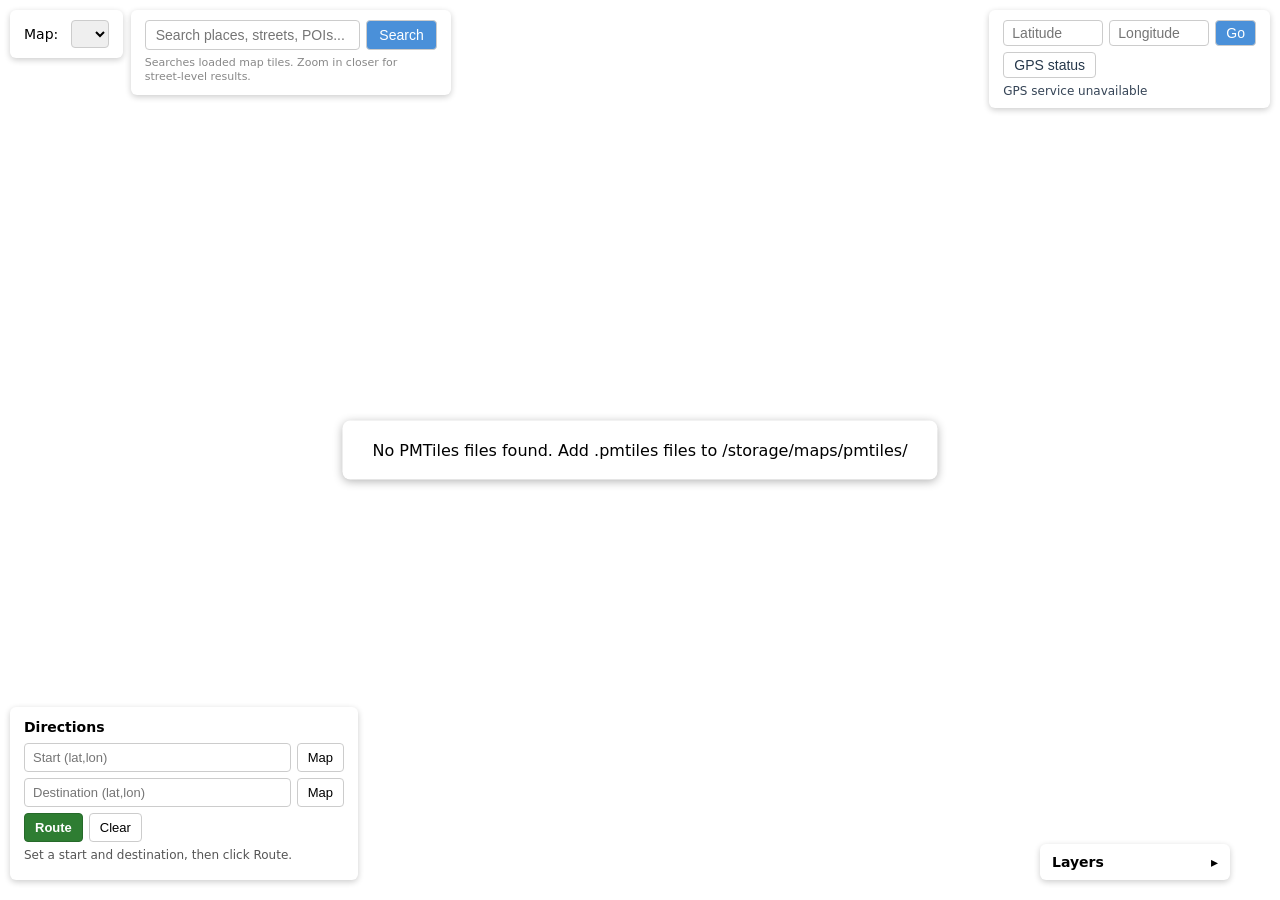
==== commit a15aeebc: "Changed Rasbase to trixie. Added GPS to maps." ====
--- a/setup_library/files/containers/library_maps/index.html
+++ b/setup_library/files/containers/library_maps/index.html
@@ -2,12 +2,15 @@
 <html>
 <head>
   <meta charset="utf-8">
+  <meta name="viewport" content="width=device-width, initial-scale=1">
   <title>Library Maps</title>
   <!-- Vendored locally so the viewer works fully offline (no internet/CDN needed).
        Served from the image at /var/www/html/vendor/. -->
   <script src="vendor/maplibre-gl.js"></script>
   <script src="vendor/pmtiles.js"></script>
   <script src="vendor/basemaps.js"></script>
+  <!-- The controller uses the local GPS JSON endpoint and existing MapLibre API. -->
+  <script src="gps-control.js"></script>
   <link rel="stylesheet" href="vendor/maplibre-gl.css">
   <style>
     body { margin: 0; padding: 0; font-family: system-ui, sans-serif; }
@@ -225,15 +228,13 @@
     }
     #layers-control input[type="checkbox"] { width: 16px; height: 16px; }
   </style>
+  <!-- Load after panel styles so responsive GPS/toolbar rules can override them. -->
+  <link rel="stylesheet" href="gps-control.css">
 </head>
 <body>
   <div id="loading">Loading map tiles...</div>
-  <div id="gps-control">
-    <input type="text" id="gps-lat" placeholder="Lat" aria-label="Latitude">
-    <input type="text" id="gps-lon" placeholder="Lon" aria-label="Longitude">
-    <button id="gps-go" aria-label="Go to coordinates">Go</button>
-  </div>
-  <div id="gps-error"></div>
+  <!-- Panels wrap together instead of competing for the same map corners. -->
+  <div id="map-toolbar">
   <div id="controls">
     <label for="state-select">Map:</label>
     <select id="state-select"></select>
@@ -246,6 +247,53 @@
     <div id="search-hint">Searches loaded map tiles. Zoom in closer for street-level results.</div>
     <div id="search-results"></div>
   </div>
+  <!-- Manual coordinates are always usable once the map attaches. The GPS
+       action appears after serial detection and enables only for a fresh fix. -->
+  <div id="gps-control" role="group" aria-label="Map location">
+    <div class="gps-row gps-coordinates">
+      <input type="text" inputmode="decimal" id="gps-lat" placeholder="Latitude" aria-label="Latitude">
+      <input type="text" inputmode="decimal" id="gps-lon" placeholder="Longitude" aria-label="Longitude">
+      <button id="gps-go" aria-label="Go to coordinates">Go</button>
+    </div>
+    <div class="gps-row">
+      <button id="gps-locate" type="button" aria-label="Center map and follow GPS location" aria-pressed="false" hidden>Use GPS</button>
+      <button id="gps-status" type="button" aria-haspopup="dialog" aria-controls="gps-status-dialog">GPS status</button>
+    </div>
+    <span id="gps-summary" role="status">Checking GPS…</span>
+    <div id="gps-error" role="alert" hidden></div>
+  </div>
+  </div>
+  <!-- Diagnostics remain available without a receiver or loaded map. A native
+       modal handles keyboard focus/Escape; the controller updates fields using
+       textContent so serial data and device descriptions never become HTML. -->
+  <dialog id="gps-status-dialog" aria-labelledby="gps-status-heading">
+    <div class="gps-dialog-heading">
+      <h2 id="gps-status-heading">GPS status</h2>
+      <button id="gps-status-close" type="button" autofocus>Close</button>
+    </div>
+    <p id="gps-detail-status" role="status"></p>
+    <p id="gps-detail-message"></p>
+    <dl>
+      <dt>Serial device found</dt><dd id="gps-detail-detected"></dd>
+      <dt>Serial port open</dt><dd id="gps-detail-connected"></dd>
+      <dt>Valid NMEA received</dt><dd id="gps-detail-nmea"></dd>
+      <dt>Current lat, lon</dt><dd id="gps-detail-current"></dd>
+      <dt>Last known lat, lon</dt><dd id="gps-detail-last"></dd>
+      <dt>Position fix age</dt><dd id="gps-detail-age"></dd>
+      <dt>Satellites used</dt><dd id="gps-detail-used"></dd>
+      <dt>Satellites in view</dt><dd id="gps-detail-view"></dd>
+      <dt>HDOP</dt><dd id="gps-detail-hdop"></dd>
+      <dt>Altitude</dt><dd id="gps-detail-altitude"></dd>
+      <dt>Serial port</dt><dd id="gps-detail-port"></dd>
+      <dt>Baud rate</dt><dd id="gps-detail-baud"></dd>
+      <dt>Last serial data</dt><dd id="gps-detail-data-age"></dd>
+      <dt>Available devices</dt><dd id="gps-detail-ports"></dd>
+      <dt>Map tracking</dt><dd id="gps-detail-follow"></dd>
+    </dl>
+    <p class="gps-help">Green pin: current GPS fix. Red pin: last GPS position without a current fix, or manually entered coordinates. Receiver details show the latest report and may be old after a disconnect. Satellite counts in view are listed by NMEA talker (for example GP, GL, GN); overlapping counts are not added together. HDOP measures position uncertainty; lower is better.</p>
+    <p>Last checksummed NMEA sentence</p>
+    <pre id="gps-detail-sentence"></pre>
+  </dialog>
   <div id="map"></div>
 
   <!-- Routing panel: pick a start and destination (by lat,lon, by clicking the
@@ -278,6 +326,12 @@
   </div>
 
   <script>
+    // Start independently of PMTiles discovery: GPS troubleshooting should work
+    // even if discovery is slow or no map files are available. Attach the single
+    // map below once it exists; GPS may already have supplied a first fix.
+    const gpsControl = new LibraryGpsControl();
+    gpsControl.start();
+
     const STATE_CENTERS = {
       alabama: [-86.9, 32.8, 7],
       alaska: [-153.5, 64.2, 4],
@@ -478,50 +532,10 @@
         zoom: center[2]
       });
 
-      map.addControl(new maplibregl.NavigationControl());
-
-      // GPS coordinate navigation
-      let gpsMarker = null;
-      const gpsError = document.getElementById('gps-error');
-
-      function goToCoords() {
-        const latStr = document.getElementById('gps-lat').value.trim();
-        const lonStr = document.getElementById('gps-lon').value.trim();
-        gpsError.style.display = 'none';
-
-        const lat = parseFloat(latStr);
-        const lon = parseFloat(lonStr);
-
-        if (isNaN(lat) || isNaN(lon)) {
-          gpsError.textContent = 'Enter valid numbers for lat/lon';
-          gpsError.style.display = 'block';
-          return;
-        }
-        if (lat < -90 || lat > 90) {
-          gpsError.textContent = 'Latitude must be between -90 and 90';
-          gpsError.style.display = 'block';
-          return;
-        }
-        if (lon < -180 || lon > 180) {
-          gpsError.textContent = 'Longitude must be between -180 and 180';
-          gpsError.style.display = 'block';
-          return;
-        }
-
-        if (gpsMarker) gpsMarker.remove();
-        gpsMarker = new maplibregl.Marker({ color: '#e74c3c' })
-          .setLngLat([lon, lat])
-          .addTo(map);
-
-        map.flyTo({ center: [lon, lat], zoom: 14 });
-      }
-
-      document.getElementById('gps-go').addEventListener('click', goToCoords);
-      document.querySelectorAll('#gps-lat, #gps-lon').forEach(input => {
-        input.addEventListener('keydown', (e) => {
-          if (e.key === 'Enter') goToCoords();
-        });
-      });
+      // Keep navigation clear of the wrapping toolbar; gps-control.css leaves
+      // space beside the layers panel. DOM GPS markers survive setStyle().
+      map.addControl(new maplibregl.NavigationControl(), 'bottom-right');
+      gpsControl.attachMap(map);
 
       // --- Offline Address/Place Search ---
       let searchMarker = null;
@@ -633,6 +647,9 @@
           div.innerHTML = `<span class="result-name">${escapeHtml(match.name)}</span><span class="result-type">${match.type}</span>`;
           div.addEventListener('click', () => {
             // Fly to the result
+            // Explicit search navigation pauses GPS camera following so the
+            // next fix cannot immediately pull the map away from this result.
+            gpsControl.pauseFollowing();
             if (searchMarker) searchMarker.remove();
             searchMarker = new maplibregl.Marker({ color: '#2ecc71' })
               .setLngLat(match.center)
@@ -814,6 +831,8 @@
 
           const b = new maplibregl.LngLatBounds();
           for (const c of path.points.coordinates) b.extend(c);
+          // Keep the complete route in view until the user resumes GPS tracking.
+          gpsControl.pauseFollowing();
           map.fitBounds(b, { padding: 60, maxZoom: 15 });
 
           rSummary.textContent = `${fmtDist(path.distance)} • ${fmtTime(path.time)}`;
@@ -937,6 +956,8 @@
         // Rebuild the whole style: the Natural Earth roads file and the
         // Protomaps basemaps use different layer definitions, so swapping only
         // the source URL would leave incompatible layers behind.
+        // Preserve the user's selected map view across subsequent GPS updates.
+        gpsControl.pauseFollowing();
         map.setStyle(buildStyle(filename));
         map.flyTo({ center: [c[0], c[1]], zoom: c[2] });
       });
--- a/setup_library/files/containers/library_maps/gps-control.css
+++ b/setup_library/files/containers/library_maps/gps-control.css
@@ -0,0 +1,107 @@
+/*
+ * Loaded after index.html's existing panel styles. Keep map, search and location
+ * panels in a wrapping toolbar so each panel reserves its own space. Empty
+ * toolbar space passes pointer events through to the map; panels remain usable.
+ */
+#map-toolbar {
+  position: absolute;
+  top: 10px;
+  left: 10px;
+  right: 10px;
+  z-index: 1000;
+  display: flex;
+  flex-wrap: wrap;
+  align-items: flex-start;
+  gap: 8px;
+  pointer-events: none;
+}
+#map-toolbar > * { pointer-events: auto; }
+#map-toolbar #controls, #map-toolbar #search-control, #map-toolbar #gps-control {
+  position: static;
+  box-sizing: border-box;
+}
+#map-toolbar #search-control { width: 320px; max-width: 100%; }
+#map-toolbar #gps-control {
+  margin-left: auto;
+  flex-direction: column;
+  align-items: stretch;
+  max-width: 100%;
+}
+/* Location inputs, tracking state and errors stay together as the panel wraps.
+ * Explicit hidden rules override existing button/error display declarations. */
+#gps-control .gps-row { display: flex; gap: 6px; flex-wrap: wrap; align-items: center; }
+#gps-control .gps-coordinates input { flex: 1; width: 82px; min-width: 0; }
+#gps-control #gps-status { color: #26384b; background: white; }
+#gps-control button:disabled { opacity: 0.6; cursor: default; }
+#gps-control button[aria-pressed="true"] { background: #23713d; border-color: #1a592f; }
+#gps-control button[hidden], #gps-control #gps-error[hidden] { display: none; }
+#gps-control #gps-error {
+  position: static;
+  display: block;
+  padding: 5px;
+  box-shadow: none;
+  max-width: 280px;
+}
+#gps-summary { font-size: 12px; color: #354456; max-width: 290px; }
+/* Keep keyboard focus visible on both the map controls and the modal actions. */
+#gps-control button:focus-visible, #gps-status-dialog button:focus-visible {
+  outline: 3px solid #175cd3;
+  outline-offset: 2px;
+}
+/* The native dialog uses the browser's modal layer above map overlays. Long
+ * device descriptions/NMEA wrap, while the dialog scrolls inside the viewport. */
+#gps-status-dialog {
+  box-sizing: border-box;
+  width: min(560px, calc(100vw - 24px));
+  max-height: calc(100dvh - 32px);
+  padding: 20px;
+  border: 1px solid #d5dce2;
+  border-radius: 10px;
+  color: #243348;
+  box-shadow: 0 8px 32px #0005;
+  overflow-y: auto;
+  font-size: 14px;
+}
+#gps-status-dialog::backdrop { background: #17223588; }
+.gps-dialog-heading { display: flex; align-items: center; justify-content: space-between; gap: 12px; }
+.gps-dialog-heading h2 { font-size: 20px; margin: 0; }
+.gps-dialog-heading button { background: white; border: 1px solid #bcc7d1; border-radius: 4px; padding: 8px 12px; cursor: pointer; }
+#gps-detail-status { font-weight: 700; margin-bottom: 4px; }
+#gps-detail-message { margin-top: 4px; overflow-wrap: anywhere; }
+#gps-status-dialog dl { display: grid; grid-template-columns: 155px 1fr; gap: 8px 12px; }
+#gps-status-dialog dt { color: #4b5c70; }
+#gps-status-dialog dd { margin: 0; min-width: 0; overflow-wrap: anywhere; white-space: pre-wrap; }
+.gps-help { color: #526277; font-size: 12px; line-height: 1.45; }
+#gps-detail-sentence { background: #f0f3f6; padding: 10px; border-radius: 4px; font-size: 12px; white-space: pre-wrap; overflow-wrap: anywhere; }
+/* Leave room for MapLibre navigation, which now occupies the bottom-right. */
+#layers-control { right: 50px; }
+/* The default red pin represents a manual or last-known location; only a fresh
+ * GPS fix adds is-live. Visible text supplies the same distinction without color.
+ * Rotate an inner pin, leaving the outer transform under MapLibre's control. */
+.gps-marker { width: 32px; height: 34px; cursor: pointer; }
+.gps-marker-pin {
+  position: absolute; top: 0; left: 3px; box-sizing: border-box;
+  width: 27px; height: 27px; border: 3px solid white;
+  border-radius: 50% 50% 50% 0; background: #c43131;
+  transform: rotate(-45deg); box-shadow: 0 1px 5px #0008;
+}
+.gps-marker.is-live .gps-marker-pin { background: #218344; }
+.gps-marker-label {
+  position: absolute; top: -22px; left: 50%; transform: translateX(-50%);
+  padding: 2px 5px; border: 1px solid #adb9c4; border-radius: 3px;
+  background: white; color: #243348; white-space: nowrap; font-size: 11px; font-weight: 600;
+}
+/* Small screens get a full-width location panel and a shorter directions panel.
+ * Layers move below directions, leaving navigation accessible on the right. */
+@media (max-width: 700px) {
+  #map-toolbar { gap: 6px; }
+  #map-toolbar #controls { padding: 8px; }
+  #map-toolbar #search-control { flex: 1; min-width: 185px; padding: 8px; }
+  #search-hint { display: none; }
+  #map-toolbar #gps-control { width: 100%; margin-left: 0; padding: 8px; }
+  #gps-control .gps-coordinates input { width: 65px; }
+  #route-control { bottom: 46px; width: calc(100vw - 82px); max-width: 320px; max-height: 30vh; padding: 8px; box-sizing: border-box; }
+  #layers-control { bottom: 8px; right: auto; left: 10px; width: 170px; }
+  #layers-control.open { z-index: 1001; max-height: 40vh; overflow-y: auto; }
+  #gps-status-dialog dl { grid-template-columns: 120px 1fr; }
+}
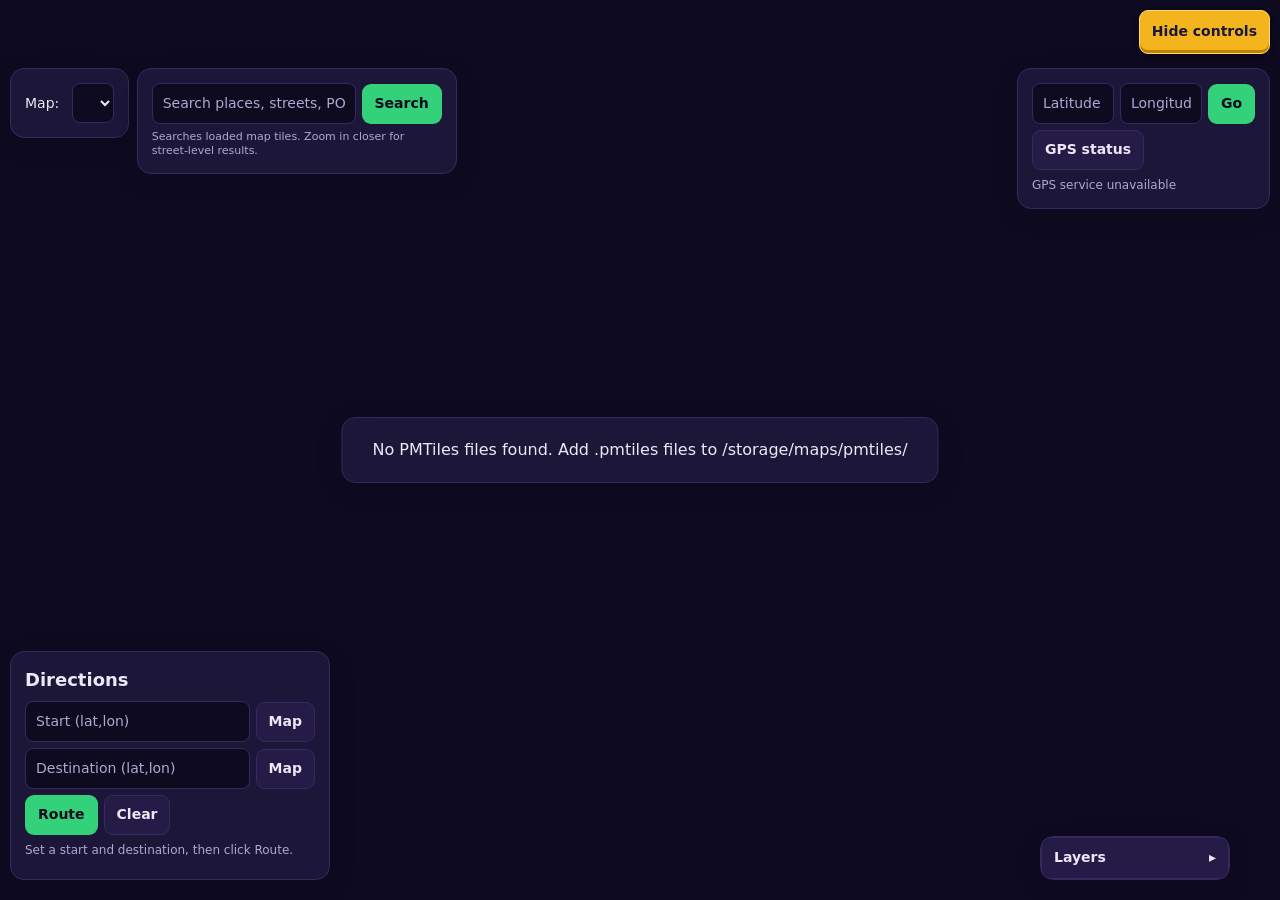
==== commit ef028e95: "reskining wiki and maps containers" ====
--- a/setup_library/files/containers/library_maps/index.html
+++ b/setup_library/files/containers/library_maps/index.html
@@ -1,5 +1,5 @@
 <!DOCTYPE html>
-<html>
+<html lang="en">
 <head>
   <meta charset="utf-8">
   <meta name="viewport" content="width=device-width, initial-scale=1">
@@ -230,9 +230,14 @@
   </style>
   <!-- Load after panel styles so responsive GPS/toolbar rules can override them. -->
   <link rel="stylesheet" href="gps-control.css">
+  <link rel="stylesheet" href="map-theme.css">
+  <script src="map-ui.js" defer></script>
 </head>
 <body>
   <div id="loading">Loading map tiles...</div>
+  <div id="map"></div>
+  <button id="map-ui-toggle" type="button" aria-expanded="true" aria-controls="map-panels">Hide controls</button>
+  <div id="map-panels">
   <!-- Panels wrap together instead of competing for the same map corners. -->
   <div id="map-toolbar">
   <div id="controls">
@@ -294,7 +299,6 @@
     <p>Last checksummed NMEA sentence</p>
     <pre id="gps-detail-sentence"></pre>
   </dialog>
-  <div id="map"></div>
 
   <!-- Routing panel: pick a start and destination (by lat,lon, by clicking the
        map, or from a search result) and calculate a car route locally via
@@ -321,10 +325,11 @@
   <!-- Layer on/off toggle: groups the map style's layers into categories and
        shows/hides each via visibility. -->
   <div id="layers-control">
-    <div class="lc-head" id="layers-head"><span>Layers</span><span id="layers-caret">▸</span></div>
+    <button class="lc-head" id="layers-head" type="button" aria-expanded="false" aria-controls="layers-body"><span>Layers</span><span id="layers-caret" aria-hidden="true">▸</span></button>
     <div class="lc-body" id="layers-body"></div>
   </div>
 
+  </div>
   <script>
     // Start independently of PMTiles discovery: GPS troubleshooting should work
     // even if discovery is slow or no map files are available. Attach the single
@@ -875,6 +880,7 @@
 
       layersHead.addEventListener('click', () => {
         layersControl.classList.toggle('open');
+        layersHead.setAttribute('aria-expanded', String(layersControl.classList.contains('open')));
         layersCaret.textContent = layersControl.classList.contains('open') ? '▾' : '▸';
       });
 
--- a/setup_library/files/containers/library_maps/map-theme.css
+++ b/setup_library/files/containers/library_maps/map-theme.css
@@ -0,0 +1,120 @@
+/* Library theme; loaded after the map and GPS layout styles. */
+:root {
+  color-scheme: dark;
+  --bg: #0e0a1f;
+  --surface: #1c1638;
+  --surface-2: #241c47;
+  --border: #352a5e;
+  --text: #ece8f7;
+  --dim: #b1a8cf;
+  --accent: #33d17a;
+  --selected: #f3b41e;
+  --blue: #4c8dff;
+}
+body { background: var(--bg); color: var(--text); font-family: "Segoe UI", system-ui, sans-serif; }
+#map { height: 100vh; height: 100dvh; }
+[hidden] { display: none !important; }
+#map-toolbar { top: 68px; }
+#controls, #search-control, #gps-control, #route-control, #layers-control, #loading, #gps-status-dialog {
+  box-sizing: border-box;
+  color: var(--text);
+  background: var(--surface);
+  border: 1px solid var(--border);
+  border-radius: 14px;
+  box-shadow: 0 6px 24px #0e0a1f55;
+  line-height: 1.5;
+}
+#controls, #search-control, #gps-control, #route-control { padding: 14px; }
+#controls select, #search-control input, #gps-control input, #route-control input {
+  box-sizing: border-box;
+  background: var(--bg);
+  color: var(--text);
+  border: 1px solid var(--border);
+  border-radius: 8px;
+  padding: 9px 10px;
+  min-height: 40px;
+  font: inherit;
+}
+#controls select { max-width: 100%; }
+input::placeholder { color: var(--dim); opacity: 1; }
+#map-ui-toggle, #search-control button, #gps-control button, #route-control button, #gps-status-dialog button, #layers-head {
+  font: 700 14px/1.4 "Segoe UI", system-ui, sans-serif;
+  border: 1px solid var(--border);
+  border-radius: 9px;
+  padding: 9px 12px;
+  min-height: 40px;
+  background: var(--surface-2);
+  color: var(--text);
+  cursor: pointer;
+}
+#map-ui-toggle {
+  position: absolute;
+  z-index: 1500;
+  top: max(10px, env(safe-area-inset-top));
+  right: max(10px, env(safe-area-inset-right));
+  min-height: 44px;
+  background: var(--selected);
+  color: #1c1638;
+  border-color: #ffd675;
+  box-shadow: inset 0 -3px 0 #bd8507, 0 2px 10px #0004;
+}
+#search-control #search-btn, #gps-control #gps-go, #route-control button.primary, #route-control button.primary:hover {
+  background: var(--accent); color: var(--bg); border-color: transparent;
+}
+#gps-control #gps-status { background: var(--surface-2); color: var(--text); }
+#gps-control button[aria-pressed="true"], #route-control button.pin.active, #layers-head[aria-expanded="true"] {
+  color: #1c1638; background: var(--selected); border-color: #ffd675;
+}
+button:hover { filter: brightness(1.1); }
+#map-ui-toggle:hover { filter: none; }
+button:disabled { opacity: .5; cursor: not-allowed; }
+button:focus-visible, input:focus-visible, select:focus-visible, a:focus-visible,
+#gps-control button:focus-visible, #gps-status-dialog button:focus-visible {
+  outline: 2px solid var(--blue); outline-offset: 3px;
+}
+#search-hint, #search-results .result-item .result-type, #search-results .no-results,
+#gps-summary, #route-status, #gps-status-dialog dt, #gps-status-dialog .gps-help { color: var(--dim); }
+#search-results .result-item { border-color: var(--border); padding: 10px; }
+#search-results .result-item .result-name { color: var(--text); }
+#search-results .result-item:hover { background: #493665; box-shadow: inset 3px 0 var(--selected); }
+#gps-control #gps-error { background: #35203a; color: #ffb545; border: 1px solid #ffb545; border-radius: 8px; }
+#route-control h3 { font-size: 18px; }
+#layers-control .lc-head { width: 100%; text-align: left; }
+#layers-control input[type="checkbox"] { accent-color: var(--selected); }
+#layers-control label:has(input:checked) { color: var(--text); }
+#gps-status-dialog::backdrop { background: #0e0a1fcc; }
+#gps-detail-sentence { background: var(--bg); color: var(--text); border-radius: 8px; }
+.gps-marker-label { background: var(--surface); color: var(--text); border-color: var(--border); }
+.maplibregl-popup-content { background: var(--surface); color: var(--text); border: 1px solid var(--border); border-radius: 12px; }
+.maplibregl-popup-anchor-bottom .maplibregl-popup-tip { border-top-color: var(--surface); }
+.maplibregl-popup-anchor-top .maplibregl-popup-tip { border-bottom-color: var(--surface); }
+.maplibregl-popup-close-button { color: var(--text); }
+.maplibregl-ctrl-group { background: var(--surface); border: 1px solid var(--border); border-radius: 9px; }
+.maplibregl-ctrl-group button + button { border-color: var(--border); }
+.maplibregl-ctrl-group button:hover { background: var(--surface-2); }
+.maplibregl-ctrl-group .maplibregl-ctrl-icon { filter: invert(1); }
+/* Keep attribution visible, as required by the map data providers. */
+.map-ui-hidden .maplibregl-ctrl-group,
+.map-ui-hidden .maplibregl-ctrl-scale,
+.map-ui-hidden .maplibregl-popup,
+.map-ui-hidden .gps-marker-label { display: none !important; }
+@media (max-width: 700px) {
+  #map-panels {
+    position: absolute; top: 66px; left: 10px; right: 10px; z-index: 1000;
+    display: flex; flex-direction: column; gap: 10px;
+    max-width: 380px; max-height: calc(100vh - 100px); max-height: calc(100dvh - 100px);
+    overflow-y: auto; overscroll-behavior: contain; pointer-events: none;
+    padding: 3px;
+  }
+  #map-panels > * { pointer-events: auto; flex-shrink: 0; }
+  #map-toolbar { position: static; display: flex; flex-direction: column; gap: 10px; }
+  #map-toolbar #controls, #map-toolbar #search-control, #map-toolbar #gps-control {
+    width: 100%; max-width: none; min-width: 0; margin: 0; padding: 12px;
+  }
+  #controls select { width: 100%; margin-top: 6px; }
+  #route-control, #layers-control, #layers-control.open {
+    position: static; width: 100%; max-width: none; max-height: none; margin: 0;
+  }
+  #route-directions { max-height: 25vh; overflow-y: auto; }
+  #search-control input, #gps-control input, #route-control input { font-size: 16px; }
+}
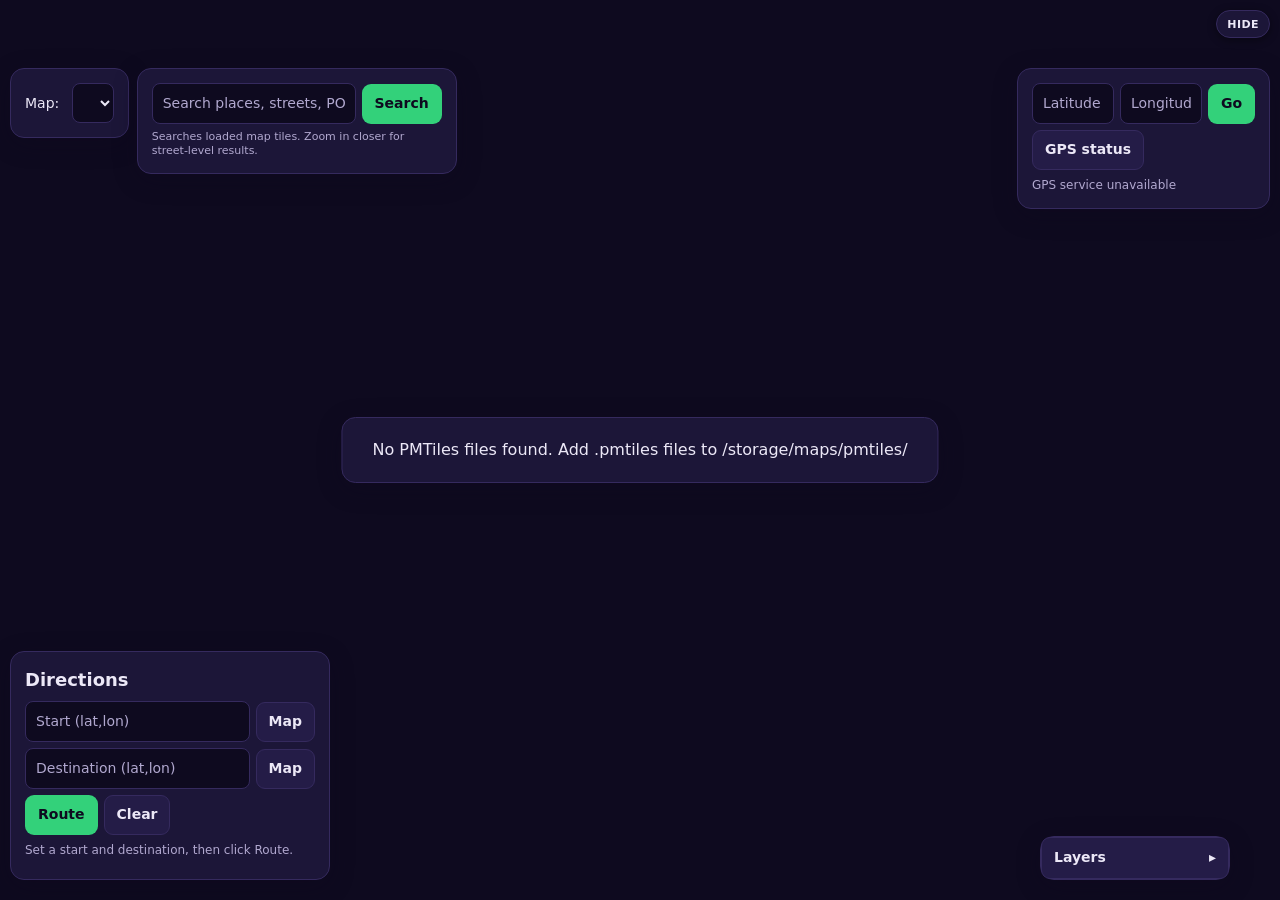
==== commit 53e33038: "update maps" ====
--- a/setup_library/files/containers/library_maps/index.html
+++ b/setup_library/files/containers/library_maps/index.html
@@ -236,7 +236,7 @@
 <body>
   <div id="loading">Loading map tiles...</div>
   <div id="map"></div>
-  <button id="map-ui-toggle" type="button" aria-expanded="true" aria-controls="map-panels">Hide controls</button>
+  <button id="map-ui-toggle" type="button" aria-expanded="true" aria-controls="map-panels">Hide</button>
   <div id="map-panels">
   <!-- Panels wrap together instead of competing for the same map corners. -->
   <div id="map-toolbar">
@@ -330,6 +330,36 @@
   </div>
 
   </div>
+
+  <!-- ── Mobile bottom nav bar (hidden on desktop via CSS) ── -->
+  <!-- Backdrop dims the map when a panel sheet is open -->
+  <div id="mobile-backdrop" aria-hidden="true"></div>
+
+  <!-- The fixed tab bar; JS shows/hides the matching .mobile-panel sheet -->
+  <nav id="mobile-nav" aria-label="Map controls">
+    <button class="mobile-nav-btn" id="mnav-map" type="button" aria-pressed="false" aria-controls="mpanel-map">
+      <span class="nav-icon" aria-hidden="true">🗺️</span>Map
+    </button>
+    <button class="mobile-nav-btn" id="mnav-search" type="button" aria-pressed="false" aria-controls="mpanel-search">
+      <span class="nav-icon" aria-hidden="true">🔍</span>Search
+    </button>
+    <button class="mobile-nav-btn" id="mnav-gps" type="button" aria-pressed="false" aria-controls="mpanel-gps">
+      <span class="nav-icon" aria-hidden="true">📍</span>GPS
+    </button>
+    <button class="mobile-nav-btn" id="mnav-route" type="button" aria-pressed="false" aria-controls="mpanel-route">
+      <span class="nav-icon" aria-hidden="true">🧭</span>Route
+    </button>
+    <button class="mobile-nav-btn" id="mnav-layers" type="button" aria-pressed="false" aria-controls="mpanel-layers">
+      <span class="nav-icon" aria-hidden="true">⚙️</span>Layers
+    </button>
+  </nav>
+
+  <!-- Panel sheets — JS moves the real control content into these on mobile -->
+  <div class="mobile-panel" id="mpanel-map" role="region" aria-label="Map selection"></div>
+  <div class="mobile-panel" id="mpanel-search" role="region" aria-label="Search"></div>
+  <div class="mobile-panel" id="mpanel-gps" role="region" aria-label="GPS location"></div>
+  <div class="mobile-panel" id="mpanel-route" role="region" aria-label="Directions"></div>
+  <div class="mobile-panel" id="mpanel-layers" role="region" aria-label="Map layers"></div>
   <script>
     // Start independently of PMTiles discovery: GPS troubleshooting should work
     // even if discovery is slow or no map files are available. Attach the single
@@ -791,6 +821,7 @@
         rDestPin.classList.remove('active');
         map.getCanvas().style.cursor = pinMode ? 'crosshair' : '';
         setRStatus(pinMode ? 'Click the map to set the start point.' : 'Set a start and destination, then click Route.');
+        if (pinMode) document.dispatchEvent(new CustomEvent('library-route-pick-start'));
       });
       rDestPin.addEventListener('click', () => {
         pinMode = pinMode === 'dest' ? null : 'dest';
@@ -798,12 +829,15 @@
         rStartPin.classList.remove('active');
         map.getCanvas().style.cursor = pinMode ? 'crosshair' : '';
         setRStatus(pinMode ? 'Click the map to set the destination.' : 'Set a start and destination, then click Route.');
+        if (pinMode) document.dispatchEvent(new CustomEvent('library-route-pick-start'));
       });
 
       map.on('click', (e) => {
         if (!pinMode) return;
-        setRoutePoint(pinMode, [e.lngLat.lng, e.lngLat.lat]);
+        const which = pinMode;
+        setRoutePoint(which, [e.lngLat.lng, e.lngLat.lat]);
         setRStatus('Point set.');
+        document.dispatchEvent(new CustomEvent('library-route-pick-end', { detail: { which } }));
       });
 
       async function calcRoute() {
--- a/setup_library/files/containers/library_maps/gps-control.css
+++ b/setup_library/files/containers/library_maps/gps-control.css
@@ -91,17 +91,70 @@
   padding: 2px 5px; border: 1px solid #adb9c4; border-radius: 3px;
   background: white; color: #243348; white-space: nowrap; font-size: 11px; font-weight: 600;
 }
-/* Small screens get a full-width location panel and a shorter directions panel.
- * Layers move below directions, leaving navigation accessible on the right. */
+/* Small screens: controls live inside .mobile-panel sheets above the nav bar.
+ * All absolute/fixed positioning overrides from the desktop layout are reset
+ * so the panels render as normal block content inside the scrollable sheets. */
 @media (max-width: 700px) {
-  #map-toolbar { gap: 6px; }
-  #map-toolbar #controls { padding: 8px; }
-  #map-toolbar #search-control { flex: 1; min-width: 185px; padding: 8px; }
-  #search-hint { display: none; }
-  #map-toolbar #gps-control { width: 100%; margin-left: 0; padding: 8px; }
-  #gps-control .gps-coordinates input { width: 65px; }
-  #route-control { bottom: 46px; width: calc(100vw - 82px); max-width: 320px; max-height: 30vh; padding: 8px; box-sizing: border-box; }
-  #layers-control { bottom: 8px; right: auto; left: 10px; width: 170px; }
-  #layers-control.open { z-index: 1001; max-height: 40vh; overflow-y: auto; }
-  #gps-status-dialog dl { grid-template-columns: 120px 1fr; }
+  /* Controls moved into sheets — strip desktop positioning */
+  #map-toolbar #controls,
+  #map-toolbar #search-control,
+  #map-toolbar #gps-control {
+    position: static;
+    width: 100%;
+    margin: 0;
+    padding: 10px 12px;
+    box-sizing: border-box;
+    border: none;
+    border-radius: 0;
+    box-shadow: none;
+    background: none;
+  }
+
+  /* Search hint is useful inside the sheet */
+  #search-hint { display: block; font-size: 12px; }
+
+  /* GPS coordinate inputs fill available width */
+  #gps-control .gps-coordinates input { width: 100%; min-width: 0; }
+
+  /* Route control: static inside its sheet, no bottom positioning */
+  #route-control {
+    position: static;
+    width: 100%;
+    max-width: none;
+    max-height: none;
+    padding: 10px 12px;
+    box-sizing: border-box;
+    border: none;
+    border-radius: 0;
+    box-shadow: none;
+    background: none;
+  }
+
+  /* Layers control: static, no right/bottom anchor */
+  #layers-control {
+    position: static;
+    width: 100%;
+    max-height: none;
+    border: none;
+    box-shadow: none;
+    background: none;
+  }
+  /* Always expand layers body inside the sheet */
+  #layers-control .lc-body { display: block !important; padding: 4px 0 8px; }
+  #layers-control .lc-head { display: none; }
+
+  /* GPS status dialog: narrower dl on small viewports */
+  #gps-status-dialog dl { grid-template-columns: 110px 1fr; }
+
+  /* GPS error inline inside sheet */
+  #gps-control #gps-error {
+    position: static;
+    display: block;
+    padding: 8px 10px;
+    box-shadow: none;
+    max-width: none;
+  }
+
+  /* GPS summary fits full width */
+  #gps-summary { max-width: none; }
 }
--- a/setup_library/files/containers/library_maps/map-theme.css
+++ b/setup_library/files/containers/library_maps/map-theme.css
@@ -47,17 +47,27 @@
   color: var(--text);
   cursor: pointer;
 }
+/* Compact hide/show pill — small, unobtrusive */
 #map-ui-toggle {
   position: absolute;
   z-index: 1500;
   top: max(10px, env(safe-area-inset-top));
   right: max(10px, env(safe-area-inset-right));
-  min-height: 44px;
-  background: var(--selected);
-  color: #1c1638;
-  border-color: #ffd675;
-  box-shadow: inset 0 -3px 0 #bd8507, 0 2px 10px #0004;
-}
+  min-height: 28px;
+  height: 28px;
+  padding: 0 10px;
+  font-size: 11px;
+  font-weight: 700;
+  line-height: 28px;
+  border-radius: 14px;
+  background: var(--surface);
+  color: var(--dim);
+  border: 1px solid var(--border);
+  box-shadow: 0 2px 8px #0006;
+  letter-spacing: .04em;
+  text-transform: uppercase;
+}
+#map-ui-toggle[aria-expanded="true"] { color: var(--text); }
 #search-control #search-btn, #gps-control #gps-go, #route-control button.primary, #route-control button.primary:hover {
   background: var(--accent); color: var(--bg); border-color: transparent;
 }
@@ -66,7 +76,7 @@
   color: #1c1638; background: var(--selected); border-color: #ffd675;
 }
 button:hover { filter: brightness(1.1); }
-#map-ui-toggle:hover { filter: none; }
+#map-ui-toggle:hover { filter: brightness(1.15); }
 button:disabled { opacity: .5; cursor: not-allowed; }
 button:focus-visible, input:focus-visible, select:focus-visible, a:focus-visible,
 #gps-control button:focus-visible, #gps-status-dialog button:focus-visible {
@@ -98,23 +108,186 @@
 .map-ui-hidden .maplibregl-ctrl-scale,
 .map-ui-hidden .maplibregl-popup,
 .map-ui-hidden .gps-marker-label { display: none !important; }
+
+/* =====================================================================
+   MOBILE BOTTOM NAV BAR  (≤ 700 px)
+   Panels become popovers that slide up from a fixed bottom tab bar.
+   Desktop layout is completely untouched.
+   ===================================================================== */
+#mobile-nav, #mobile-backdrop, .mobile-panel { display: none; }
 @media (max-width: 700px) {
+  html, body { height: 100%; overflow: hidden; overscroll-behavior: none; }
+  body { position: fixed; inset: 0; }
+
+  /* Controls leave the desktop toolbar when they move into a sheet. */
+  .mobile-panel #controls, .mobile-panel #search-control, .mobile-panel #gps-control {
+    position: static;
+    width: 100%;
+    max-width: 100%;
+    margin: 0;
+  }
+  .mobile-panel #gps-control { flex-direction: column; align-items: stretch; }
+  /* The original #map-panels wrapper is repurposed as the popover host.
+     Individual panels are shown/hidden by JS, not as a scrolling list. */
   #map-panels {
-    position: absolute; top: 66px; left: 10px; right: 10px; z-index: 1000;
-    display: flex; flex-direction: column; gap: 10px;
-    max-width: 380px; max-height: calc(100vh - 100px); max-height: calc(100dvh - 100px);
-    overflow-y: auto; overscroll-behavior: contain; pointer-events: none;
-    padding: 3px;
-  }
-  #map-panels > * { pointer-events: auto; flex-shrink: 0; }
-  #map-toolbar { position: static; display: flex; flex-direction: column; gap: 10px; }
-  #map-toolbar #controls, #map-toolbar #search-control, #map-toolbar #gps-control {
-    width: 100%; max-width: none; min-width: 0; margin: 0; padding: 12px;
-  }
-  #controls select { width: 100%; margin-top: 6px; }
-  #route-control, #layers-control, #layers-control.open {
-    position: static; width: 100%; max-width: none; max-height: none; margin: 0;
-  }
-  #route-directions { max-height: 25vh; overflow-y: auto; }
-  #search-control input, #gps-control input, #route-control input { font-size: 16px; }
-}
+    position: fixed;
+    bottom: calc(56px + env(safe-area-inset-bottom));
+    left: 0; right: 0;
+    z-index: 1100;
+    pointer-events: none;
+  }
+  #map-panels > * { pointer-events: none; }
+
+  /* Each panel slides up as a sheet above the nav bar */
+  #map-toolbar { position: static; display: contents; }
+
+  .mobile-panel {
+    box-sizing: border-box;
+    display: none;
+    position: fixed;
+    left: 0; right: 0;
+    bottom: calc(56px + env(safe-area-inset-bottom));
+    z-index: 1200;
+    pointer-events: auto;
+    background: var(--surface);
+    border: 1px solid var(--border);
+    border-radius: 18px 18px 0 0;
+    box-shadow: 0 -4px 32px #0e0a1f99;
+    padding: 16px 16px calc(8px + env(safe-area-inset-bottom));
+    max-height: 55vh;
+    overflow-y: auto;
+    overscroll-behavior: contain;
+    animation: slideUp 0.18s ease-out;
+  }
+  .mobile-panel.is-open {
+    display: block;
+  }
+  @keyframes slideUp {
+    from { transform: translateY(20px); opacity: 0; }
+    to   { transform: translateY(0);    opacity: 1; }
+  }
+
+  /* Tap or swipe this handle down to close; the bottom tabs stay available. */
+  .mobile-panel-handle {
+    display: block;
+    width: 100%;
+    height: 32px;
+    padding: 0;
+    margin: -8px 0 6px;
+    border: 0;
+    background: transparent;
+    cursor: pointer;
+    touch-action: none;
+  }
+  .mobile-panel-handle::before {
+    content: '';
+    display: block;
+    width: 36px; height: 4px;
+    background: var(--border);
+    border-radius: 2px;
+    margin: 0 auto;
+  }
+
+  /* The fixed bottom nav bar */
+  #mobile-nav {
+    box-sizing: border-box;
+    display: flex;
+    position: fixed;
+    bottom: 0; left: 0; right: 0;
+    z-index: 1300;
+    height: calc(56px + env(safe-area-inset-bottom));
+    padding-bottom: env(safe-area-inset-bottom);
+    background: var(--surface);
+    border-top: 1px solid var(--border);
+    box-shadow: 0 -2px 16px #0e0a1f88;
+    align-items: stretch;
+    justify-content: space-around;
+  }
+  .mobile-nav-btn {
+    flex: 1;
+    display: flex;
+    flex-direction: column;
+    align-items: center;
+    justify-content: center;
+    gap: 3px;
+    background: none;
+    border: none;
+    color: var(--dim);
+    font-size: 10px;
+    font-weight: 600;
+    letter-spacing: .04em;
+    padding: 0;
+    min-height: 0;
+    cursor: pointer;
+    border-radius: 0;
+    text-transform: uppercase;
+  }
+  .mobile-nav-btn .nav-icon {
+    font-size: 20px;
+    line-height: 1;
+    display: block;
+  }
+  .mobile-nav-btn[aria-pressed="true"] {
+    color: var(--selected);
+    filter: none;
+  }
+  .mobile-nav-btn:hover { filter: brightness(1.2); }
+  .mobile-nav-btn:focus-visible { outline: 2px solid var(--blue); outline-offset: -3px; }
+
+  /* Inside each sheet, full-width inputs */
+  .mobile-panel select,
+  .mobile-panel input[type="text"],
+  .mobile-panel input[type="search"],
+  .mobile-panel #route-control input,
+  .mobile-panel #gps-control input,
+  .mobile-panel #search-control input {
+    width: 100%;
+    font-size: 16px; /* prevent iOS zoom */
+    margin-top: 6px;
+    box-sizing: border-box;
+  }
+  .mobile-panel .search-row { display: flex; gap: 8px; }
+  .mobile-panel .search-row input { flex: 1; }
+  .mobile-panel .rrow { display: flex; gap: 8px; margin-bottom: 8px; }
+  .mobile-panel .rrow input { flex: 1; }
+
+  /* Route directions scroll inside sheet */
+  #route-directions { max-height: 20vh; overflow-y: auto; }
+
+  /* Layers expand in-place */
+  #layers-control { position: static; width: 100%; max-height: none; border: none; box-shadow: none; background: none; }
+  #layers-control .lc-body { display: block !important; }
+  #layers-control .lc-head { display: none; }
+
+  /* Collapse the "loading" overlay to center as normal */
+  #loading { font-size: 15px; }
+
+  /* Map takes full height; nav bar sits on top via fixed */
+  #map { height: 100dvh; }
+
+  /* Dim backdrop when a panel is open */
+  #mobile-backdrop {
+    display: none;
+    position: fixed;
+    inset: 0;
+    z-index: 1190;
+    background: #0e0a1f66;
+  }
+  #mobile-backdrop.is-open { display: block; }
+
+  /* Compact hide/show pill repositioned above nav bar */
+  #map-ui-toggle {
+    top: auto;
+    bottom: calc(64px + env(safe-area-inset-bottom));
+    right: max(10px, env(safe-area-inset-right));
+    font-size: 10px;
+    height: 24px;
+    min-height: 24px;
+    line-height: 24px;
+    padding: 0 9px;
+  }
+
+  /* GPS control horizontal in sheet */
+  #gps-control .gps-row { display: flex; gap: 6px; flex-wrap: wrap; }
+  #gps-control .gps-coordinates input { flex: 1; min-width: 80px; }
+}
